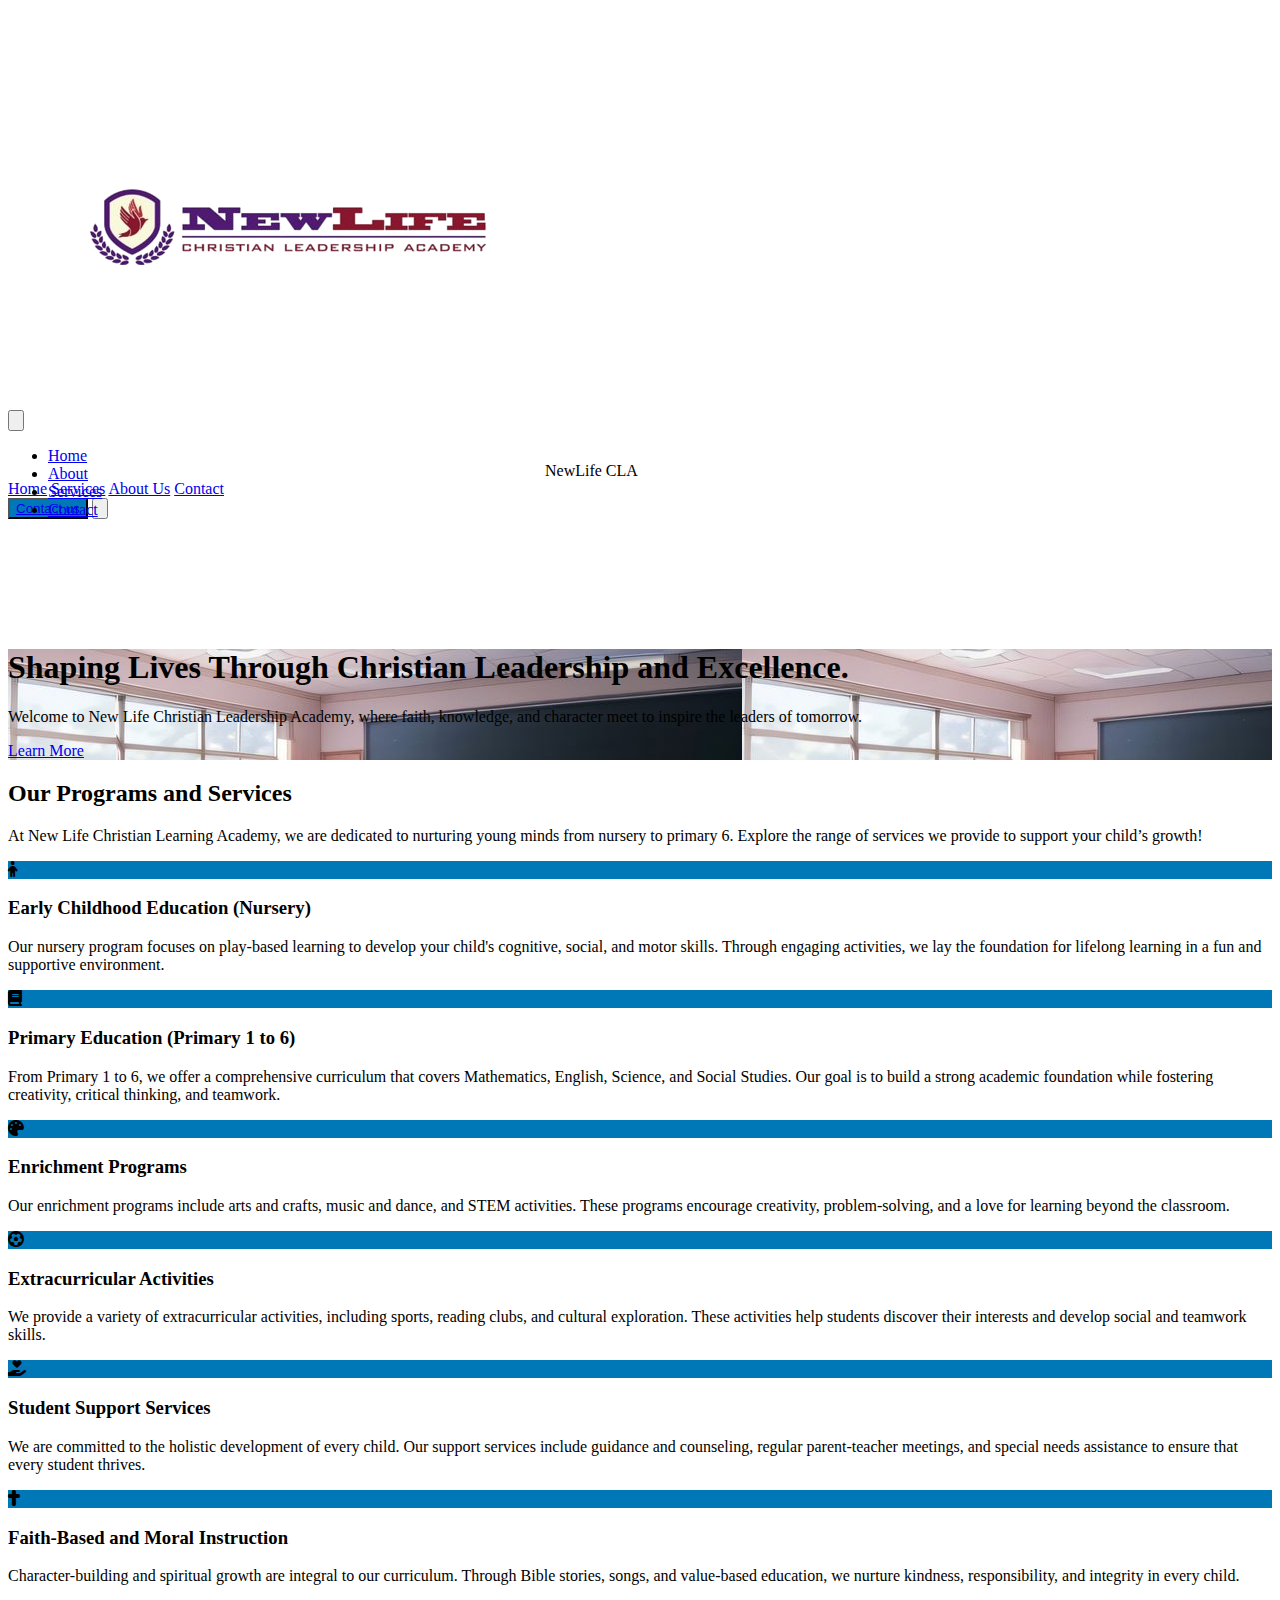
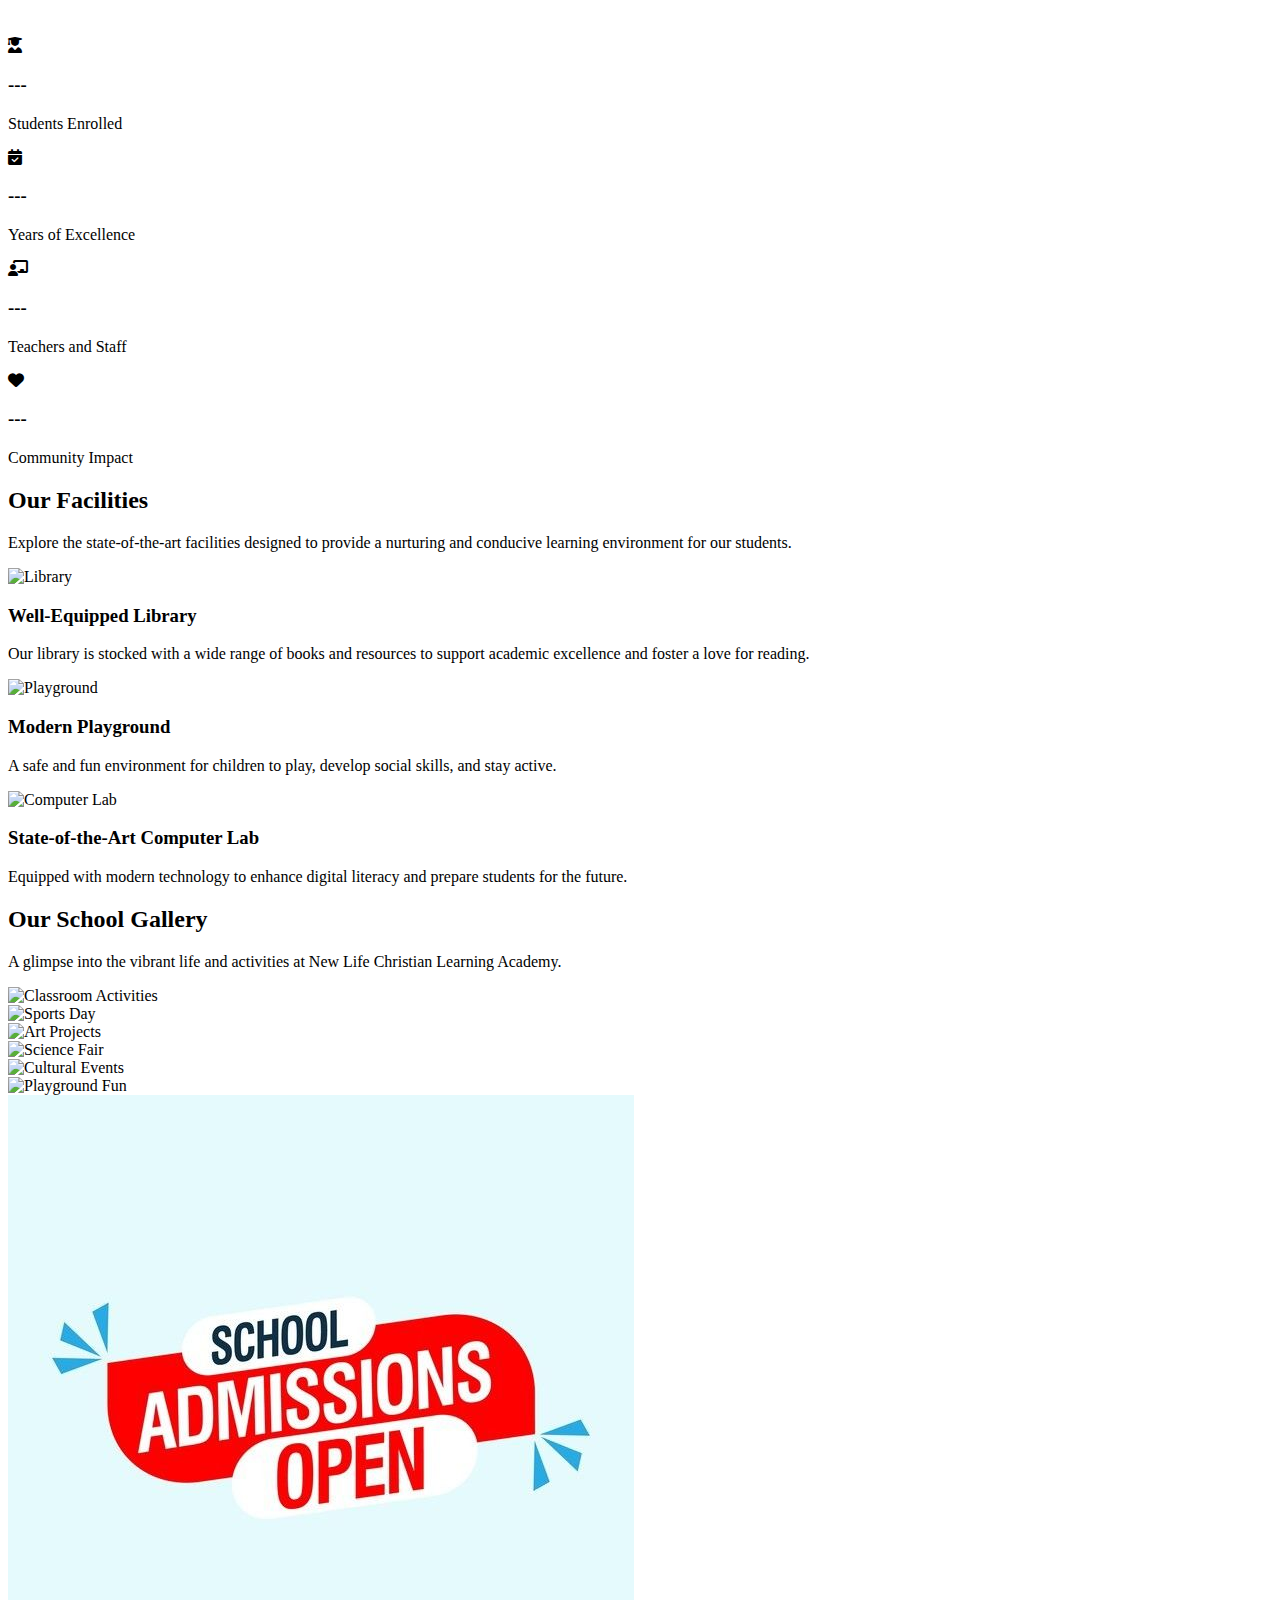
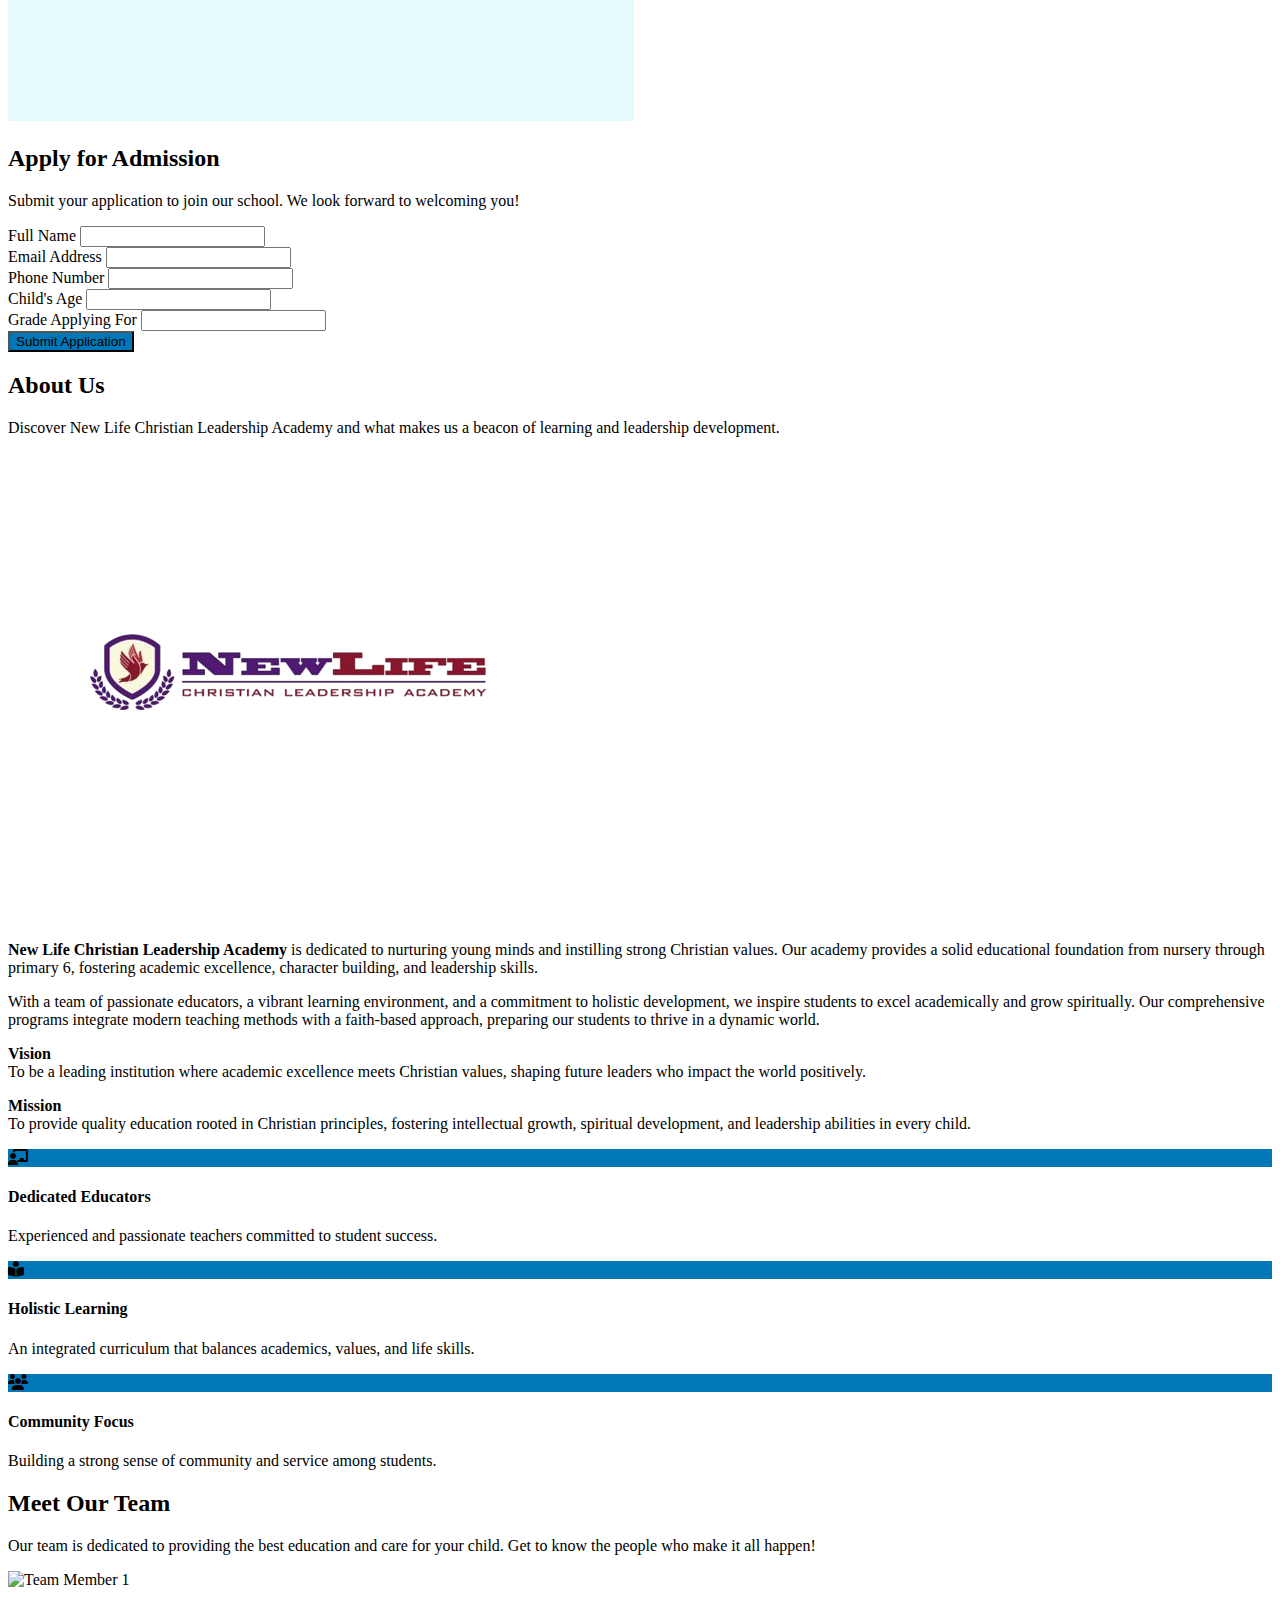
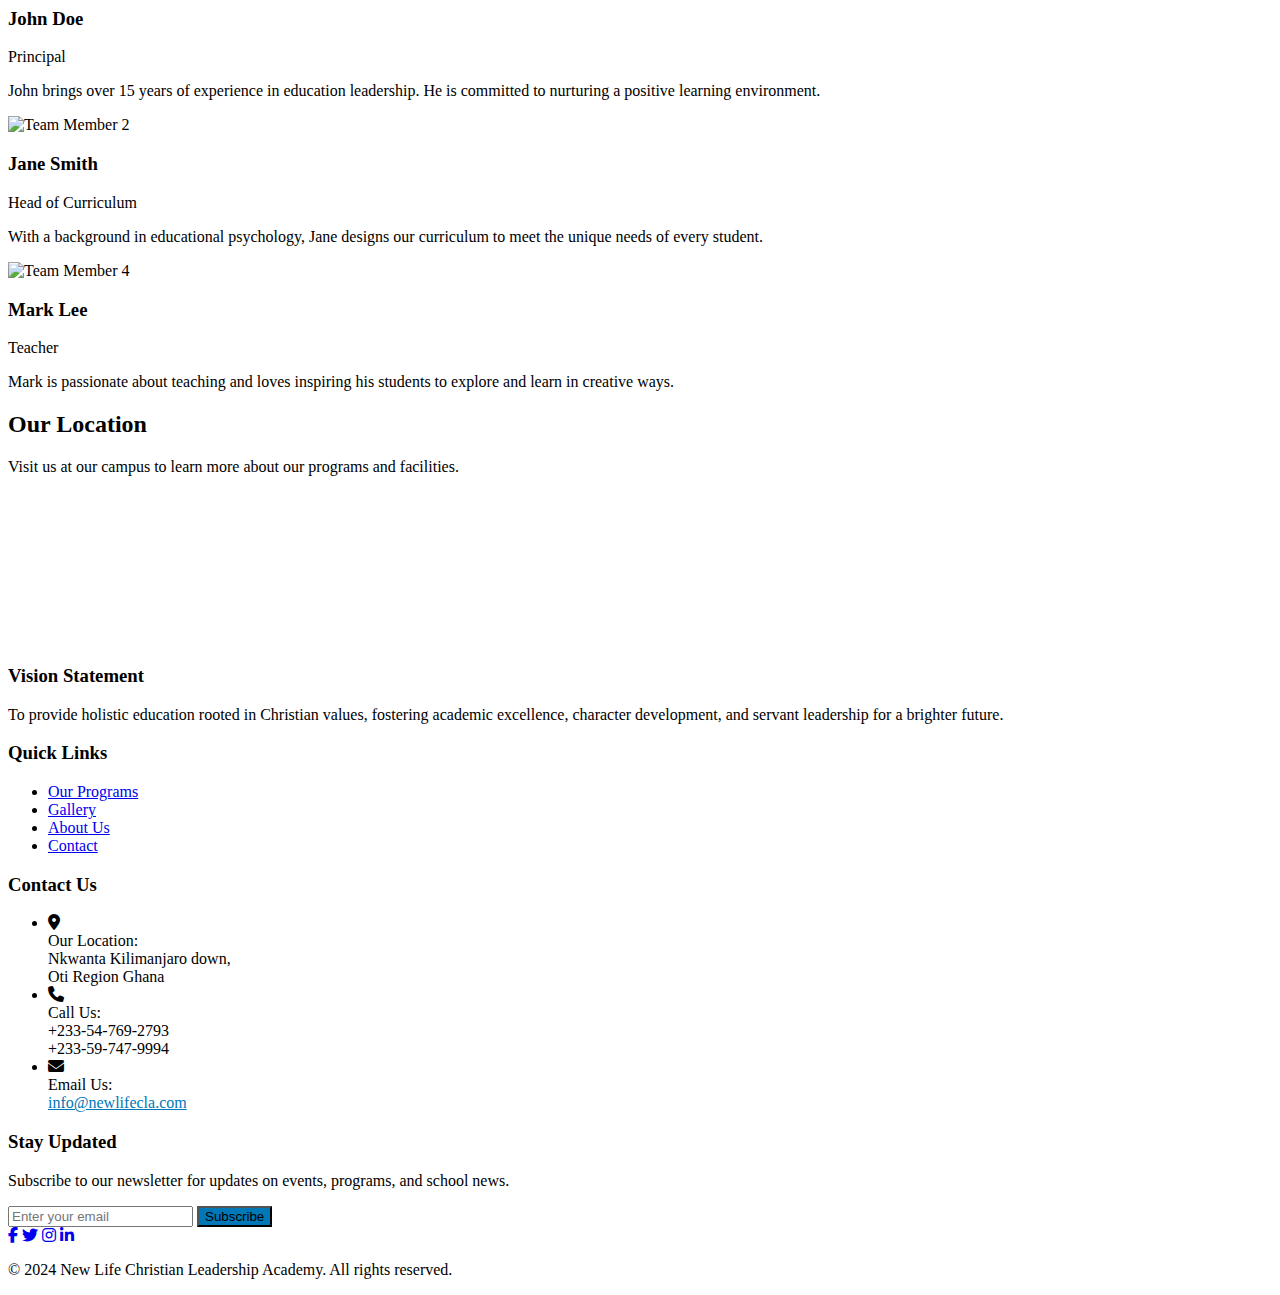
==== index.html @ 35856321 "first commit" ====
<!DOCTYPE html>
<html lang="en">
<head>
  <meta charset="UTF-8">
  <meta name="viewport" content="width=device-width, initial-scale=1.0">
  <title>Newlife-CLA</title>

  <!-- Tailwind CSS CDN -->
  <script src="https://cdn.tailwindcss.com"></script>
  <!-- FontAwesome Icons -->
  <link href="fontawesome/css/all.css" rel="stylesheet">

  <!-- Custom Styles -->
  <link rel="stylesheet" type="text/css" href="styles.css">

  <!-- SweetAlert2 CSS -->
  <link href="https://cdn.jsdelivr.net/npm/sweetalert2@11/dist/sweetalert2.min.css" rel="stylesheet">
 
</head>
<body class="bg-gray-50 text-gray-800">

 <!-- Header -->
 <!-- Header -->
 <header class="bg-white shadow-md fixed w-full z-50">
   <div class="container mx-auto px-6 py-4 flex justify-between items-center">
     <!-- Logo -->

     <div class="text-2xl font-bold text-black-600 flex items-center space-x-2">
       <img src="images/newlife.png" class="w-10 h-10 rounded-full" alt="Logo">
       <span>NewLife CLA</span>
     </div>

     <!-- Desktop Navigation -->
     <nav class="hidden md:flex space-x-6">
       <a href="#home" class="text-gray-700 hover:text-green-500">Home</a>
       <a href="#services" class="text-gray-700 hover:text-green-500">Services</a>
       <a href="#about" class="text-gray-700 hover:text-green-500">About Us</a>
       <a href="#contact" class="text-gray-700 hover:text-green-500">Contact</a>
     </nav>

     <!-- Desktop Button -->
     <button class="hidden md:block bg-blue-500 text-white px-4 py-2 rounded-lg hover:bg-green-600"><a href="#contact">Contact us</a></button>


     <!-- Mobile Menu Button -->
           <button id="menu-button" class="block md:hidden text-gray-800 focus:outline-none">
             <svg xmlns="http://www.w3.org/2000/svg" class="h-6 w-6" fill="none" viewBox="0 0 24 24" stroke="currentColor">
               <path stroke-linecap="round" stroke-linejoin="round" stroke-width="2" d="M4 6h16M4 12h16M4 18h16" />
             </svg>
           </button>
         </div>

         <!-- Mobile Sidebar -->
         <nav id="mobile-menu" class="hidden fixed inset-0 bg-gray-900 bg-opacity-75 backdrop-blur-md z-50">
           <div class="absolute top-0 right-0 p-6">
             <button id="close-menu" class="text-white">
               <svg xmlns="http://www.w3.org/2000/svg" class="h-6 w-6" fill="none" viewBox="0 0 24 24" stroke="currentColor">
                 <path stroke-linecap="round" stroke-linejoin="round" stroke-width="2" d="M6 18L18 6M6 6l12 12" />
               </svg>
             </button>
           </div>
           <ul class="flex flex-col items-center justify-center h-full space-y-6 text-white">
             <li><a href="#home" class="text-lg hover:text-green-400">Home</a></li>
             <li><a href="#about" class="text-lg hover:text-green-400">About</a></li>
             <li><a href="#services" class="text-lg hover:text-green-400">Services</a></li>
             <li><a href="#contact" class="text-lg hover:text-green-400">Contact</a></li>
           </ul>
         </nav>
 </header>





 <!-- Hero Section -->
 <section id="home" class="relative h-screen bg-cover bg-center" style="background-image: url('images/class.jpg');">
   <!-- Background Overlay -->
   <div class="absolute inset-0 bg-black bg-opacity-90 pointer-events-none"></div>

   <!-- Content -->
   <div class="relative container mx-auto px-6 h-full flex items-center justify-center text-center">
     <div class="text-white">
       <h1 class="text-4xl md:text-6xl font-bold mb-4">
         Shaping Lives Through Christian Leadership and Excellence.
       </h1>
       <p class="text-lg mb-6">
         Welcome to New Life Christian Leadership Academy, where faith, knowledge, and character meet to inspire the leaders of tomorrow.
       </p>
       <a href="#about" class="bg-blue-600 text-white px-6 py-3 rounded-lg shadow-md hover:bg-green-600">Learn More</a>
     </div>
   </div>
 </section>


 <section id="services" class="py-16 bg-gray-50">
    <div class="container mx-auto px-6">
      <h2 class="text-4xl font-bold text-center mb-3">Our Programs and Services</h2>
      <p class="text-lg text-center mb-12">At New Life Christian Learning Academy, we are dedicated to nurturing young minds from nursery to primary 6. Explore the range of services we provide to support your child’s growth!</p>
      <div class="grid grid-cols-2 md:grid-cols-3 gap-8">
        <!-- Item 1 -->
        <div class="flex flex-col items-start p-4 border border-gray-100 rounded-lg">
          <div class="w-10 h-10 bg-blue-500 text-white rounded-full flex items-center justify-center mb-4">
            <i class="fas fa-child text-lg"></i>
          </div>
          <h3 class="text-xl font-bold mb-2">Early Childhood Education (Nursery)</h3>
          <p class="text-gray-600 mb-2">Our nursery program focuses on play-based learning to develop your child's cognitive, social, and motor skills. Through engaging activities, we lay the foundation for lifelong learning in a fun and supportive environment.</p>
        </div>

        <!-- Item 2 -->
        <div class="flex flex-col items-start p-4 border border-gray-100 rounded-lg">
          <div class="w-10 h-10 bg-blue-500 text-white rounded-full flex items-center justify-center mb-4">
            <i class="fas fa-book text-lg"></i>
          </div>
          <h3 class="text-xl font-bold mb-2">Primary Education (Primary 1 to 6)</h3>
          <p class="text-gray-600 mb-2">From Primary 1 to 6, we offer a comprehensive curriculum that covers Mathematics, English, Science, and Social Studies. Our goal is to build a strong academic foundation while fostering creativity, critical thinking, and teamwork.</p>
        </div>

        <!-- Item 3 -->
        <div class="flex flex-col items-start p-4 border border-gray-100 rounded-lg">
          <div class="w-10 h-10 bg-blue-500 text-white rounded-full flex items-center justify-center mb-4">
            <i class="fas fa-palette text-lg"></i>
          </div>
          <h3 class="text-xl font-bold mb-2">Enrichment Programs</h3>
          <p class="text-gray-600 mb-2">Our enrichment programs include arts and crafts, music and dance, and STEM activities. These programs encourage creativity, problem-solving, and a love for learning beyond the classroom.</p>
        </div>

        <!-- Item 4 -->
        <div class="flex flex-col items-start p-4 border border-gray-100 rounded-lg">
          <div class="w-10 h-10 bg-blue-500 text-white rounded-full flex items-center justify-center mb-4">
            <i class="fas fa-futbol text-lg"></i>
          </div>
          <h3 class="text-xl font-bold mb-2">Extracurricular Activities</h3>
          <p class="text-gray-600 mb-2">We provide a variety of extracurricular activities, including sports, reading clubs, and cultural exploration. These activities help students discover their interests and develop social and teamwork skills.</p>
        </div>

        <!-- Item 5 -->
        <div class="flex flex-col items-start p-4 border border-gray-100 rounded-lg">
          <div class="w-10 h-10 bg-blue-500 text-white rounded-full flex items-center justify-center mb-4">
            <i class="fas fa-hand-holding-heart text-lg"></i>
          </div>
          <h3 class="text-xl font-bold mb-2">Student Support Services</h3>
          <p class="text-gray-600 mb-2">We are committed to the holistic development of every child. Our support services include guidance and counseling, regular parent-teacher meetings, and special needs assistance to ensure that every student thrives.</p>
        </div>

        <!-- Item 6 -->
        <div class="flex flex-col items-start p-4 border border-gray-100 rounded-lg">
          <div class="w-10 h-10 bg-blue-500 text-white rounded-full flex items-center justify-center mb-4">
            <i class="fas fa-cross text-lg"></i>
          </div>
          <h3 class="text-xl font-bold mb-2">Faith-Based and Moral Instruction</h3>
          <p class="text-gray-600 mb-2">Character-building and spiritual growth are integral to our curriculum. Through Bible stories, songs, and value-based education, we nurture kindness, responsibility, and integrity in every child.</p>

        </div>
      </div>
    </div>
  </section>


<br>
<br>

<!-- Statistics Section -->
  <section class="py-16 bg-white text-center">
    <div class="container mx-auto px-6">
      <div class="grid grid-cols-2 md:grid-cols-4 gap-8">
        <!-- Students Enrolled -->
        <div class="bg-white-50 rounded-lg p-6 border border-gray-100 ">
          <div class="w-12 h-12 bg-green-500 text-white rounded-full flex items-center justify-center mx-auto mb-4">
            <i class="fas fa-user-graduate text-lg"></i>
          </div>
          <h3 class="text-4xl font-bold text-black-600">---</h3>
          <p class="text-gray-600">Students Enrolled</p>
        </div>

        <!-- Years of Excellence -->
        <div class="bg-white-50 rounded-lg p-6 border border-gray-100 ">
          <div class="w-12 h-12 bg-green-500 text-white rounded-full flex items-center justify-center mx-auto mb-4">
            <i class="fas fa-calendar-check text-lg"></i>
          </div>
          <h3 class="text-4xl font-bold text-black-600">---</h3>
          <p class="text-gray-600">Years of Excellence</p>
        </div>

        <!-- Teachers and Staff -->
        <div class="bg-white-50 rounded-lg p-6 border border-gray-100 ">
          <div class="w-12 h-12 bg-green-500 text-white rounded-full flex items-center justify-center mx-auto mb-4">
            <i class="fas fa-chalkboard-teacher text-lg"></i>
          </div>
          <h3 class="text-4xl font-bold text-black-600">---</h3>
          <p class="text-gray-600">Teachers and Staff</p>
        </div>

        <!-- Community Impact -->
        <div class="bg-white-50 rounded-lg p-6 border border-gray-100 ">
          <div class="w-12 h-12 bg-green-500 text-white rounded-full flex items-center justify-center mx-auto mb-4">
            <i class="fas fa-heart text-lg"></i>
          </div>
          <h3 class="text-4xl font-bold text-black-600">---</h3>
          <p class="text-gray-600">Community Impact</p>
        </div>
      </div>
    </div>
  </section>

  <!-- Facilities Section -->
    <section id="facilities" class="py-16 bg-gray-100">
      <div class="container mx-auto px-6">
        <div class="text-center mb-12">
          <h2 class="text-4xl font-extrabold text-black-600 mb-4">Our Facilities</h2>
          <p class="text-gray-700 text-lg">Explore the state-of-the-art facilities designed to provide a nurturing and conducive learning environment for our students.</p>
        </div>
        <div class="grid grid-cols-1 md:grid-cols-3 gap-8">
          <!-- Facility 1 -->
          <div class="bg-white rounded-lg shadow-md p-6">
            <img src="images/library.jpg" alt="Library" class="rounded-lg mb-4">
            <h3 class="text-xl font-bold mb-2">Well-Equipped Library</h3>
            <p class="text-gray-600">Our library is stocked with a wide range of books and resources to support academic excellence and foster a love for reading.</p>
          </div>
          <!-- Facility 2 -->
          <div class="bg-white rounded-lg shadow-md p-6">
            <img src="images/playground.jpg" alt="Playground" class="rounded-lg mb-4">
            <h3 class="text-xl font-bold mb-2">Modern Playground</h3>
            <p class="text-gray-600">A safe and fun environment for children to play, develop social skills, and stay active.</p>
          </div>
          <!-- Facility 3 -->
          <div class="bg-white rounded-lg shadow-md p-6">
            <img src="images/computer-lab.jpg" alt="Computer Lab" class="rounded-lg mb-4">
            <h3 class="text-xl font-bold mb-2">State-of-the-Art Computer Lab</h3>
            <p class="text-gray-600">Equipped with modern technology to enhance digital literacy and prepare students for the future.</p>
          </div>
        </div>
      </div>
    </section>


  <!-- Picture Gallery Section -->
  <section id="gallery" class="py-16 bg-gray-50">
    <div class="container mx-auto px-6">
      <h2 class="text-4xl font-bold text-center mb-3">Our School Gallery</h2>
      <p class="text-lg text-center mb-12">A glimpse into the vibrant life and activities at New Life Christian Learning Academy.</p>
      <div class="grid grid-cols-1 sm:grid-cols-2 md:grid-cols-3 gap-8">
        <!-- Image 1 -->
        <div class="overflow-hidden rounded-lg shadow-lg">
          <img src="path/to/image1.jpg" alt="Classroom Activities" class="w-full h-64 object-cover">
        </div>

        <!-- Image 2 -->
        <div class="overflow-hidden rounded-lg shadow-lg">
          <img src="path/to/image2.jpg" alt="Sports Day" class="w-full h-64 object-cover">
        </div>

        <!-- Image 3 -->
        <div class="overflow-hidden rounded-lg shadow-lg">
          <img src="path/to/image3.jpg" alt="Art Projects" class="w-full h-64 object-cover">
        </div>

        <!-- Image 4 -->
        <div class="overflow-hidden rounded-lg shadow-lg">
          <img src="path/to/image4.jpg" alt="Science Fair" class="w-full h-64 object-cover">
        </div>

        <!-- Image 5 -->
        <div class="overflow-hidden rounded-lg shadow-lg">
          <img src="path/to/image5.jpg" alt="Cultural Events" class="w-full h-64 object-cover">
        </div>

        <!-- Image 6 -->
        <div class="overflow-hidden rounded-lg shadow-lg">
          <img src="path/to/image6.jpg" alt="Playground Fun" class="w-full h-64 object-cover">
        </div>
      </div>
    </div>
  </section>



  <!-- Admission Section -->
  <section id="admission-form" class="relative py-16 bg-gray-100 text-gray-800">
    <div class="container mx-auto px-6 flex flex-col md:flex-row items-center gap-6">
      <!-- Image Column -->
      <div class="md:w-1/2 flex justify-center">
        <img src="images/admission.jpg" alt="School Admission" class="rounded-lg w-full h-auto max-w-sm md:max-w-full object-cover ">
      </div>

      <!-- Form Column -->
      <div class="md:w-1/2 bg-white/90 backdrop-blur-lg p-8 rounded-lg ">
        <h2 class="text-4xl font-extrabold text-gray-900 mb-4">Apply for Admission</h2>
        <p class="text-lg text-gray-600 mb-6">Submit your application to join our school. We look forward to welcoming you!</p>

        <form id="admission-form" action="https://your-backend-endpoint.com" method="POST" class="space-y-4">
          <!-- Full Name Field -->
          <div>
            <label for="fullname" class="block text-sm font-medium text-gray-700">Full Name</label>
            <input type="text" id="fullname" name="fullname" required
              class="mt-1 block w-full px-4 py-2 border border-gray-300 rounded-md focus:ring-green-500 focus:border-green-500 text-gray-900">
          </div>

          <!-- Email Address Field -->
          <div>
            <label for="email" class="block text-sm font-medium text-gray-700">Email Address</label>
            <input type="email" id="email" name="email" required
              class="mt-1 block w-full px-4 py-2 border border-gray-300 rounded-md focus:ring-green-500 focus:border-green-500 text-gray-900">
          </div>

          <!-- Phone Field -->
          <div>

            <label for="phone" class="block text-sm font-medium text-gray-700">Phone Number</label>
            <input type="tel" id="phone" name="phone" required
              class="mt-1 block w-full px-4 py-2 border border-gray-300 rounded-md focus:ring-green-500 focus:border-green-500 text-gray-900">
          </div>

          <!-- Child's Age Field -->
          <div>
            <label for="age" class="block text-sm font-medium text-gray-700">Child's Age</label>
            <input type="number" id="age" name="age" required
              class="mt-1 block w-full px-4 py-2 border border-gray-300 rounded-md focus:ring-green-500 focus:border-green-500 text-gray-900">
          </div>

          <!-- Grade Field -->
          <div>
            <label for="grade" class="block text-sm font-medium text-gray-700">Grade Applying For</label>
            <input type="text" id="grade" name="grade" required
              class="mt-1 block w-full px-4 py-2 border border-gray-300 rounded-md focus:ring-green-500 focus:border-green-500 text-gray-900">
          </div>

          <!-- Submit Button -->
          <div>
            <button type="submit"
              class="w-full py-2 px-4 bg-blue-500 text-white font-semibold rounded-md hover:bg-green-600 focus:outline-none focus:ring-2 focus:ring-green-400 transition duration-200">
              Submit Application
            </button>
          </div>
        </form>
      </div>
    </div>
  </section>


  <!-- About Us Section -->
  <section id="about" class="py-16 bg-gray-50">
    <div class="container mx-auto px-6">
      <!-- Section Title -->
      <div class="text-center mb-12">

        <h2 class="text-4xl font-extrabold text-black-600 mb-4">About Us</h2>
        <p class="text-gray-700 text-lg">Discover New Life Christian Leadership Academy and what makes us a beacon of learning and leadership development.</p>
      </div>

      <!-- About Content -->
      <div class="flex flex-col md:flex-row items-center gap-8">
        <!-- Image -->
        <div class="md:w-1/2">
          <img src="images/newlife.png" alt="About Us" class="rounded-lg w-full h-auto">
        </div>
        <!-- Text Content -->
        <div class="md:w-1/2 text-gray-800">
          <p class="mb-4">
            <strong class="text-2xl text-blue-600 font-bold">New Life Christian Leadership Academy</strong> is dedicated to nurturing young minds and instilling strong Christian values. Our academy provides a solid educational foundation from nursery through primary 6, fostering academic excellence, character building, and leadership skills.
          </p>
          <p class="mb-4">
            With a team of passionate educators, a vibrant learning environment, and a commitment to holistic development, we inspire students to excel academically and grow spiritually. Our comprehensive programs integrate modern teaching methods with a faith-based approach, preparing our students to thrive in a dynamic world.
          </p>
          <p class="mb-4">
            <strong>Vision</strong><br>
            To be a leading institution where academic excellence meets Christian values, shaping future leaders who impact the world positively.
          </p>
          <p class="mb-4">
            <strong>Mission</strong><br>
            To provide quality education rooted in Christian principles, fostering intellectual growth, spiritual development, and leadership abilities in every child.
          </p>
        </div>
      </div>

      <!-- Key Highlights -->
      <div class="grid grid-cols-1 md:grid-cols-3 gap-8 mt-12">
        <!-- Highlight 1 -->
        <div class="p-6 bg-white rounded-lg text-center">
          <div class="w-12 h-12 bg-blue-500 text-white rounded-full flex items-center justify-center mx-auto mb-4">
            <i class="fas fa-chalkboard-teacher text-lg"></i>
          </div>
          <h4 class="text-xl font-bold mb-2">Dedicated Educators</h4>
          <p class="text-gray-600">Experienced and passionate teachers committed to student success.</p>
        </div>

        <!-- Highlight 2 -->
        <div class="p-6 bg-white rounded-lg text-center">
          <div class="w-12 h-12 bg-blue-500 text-white rounded-full flex items-center justify-center mx-auto mb-4">
            <i class="fas fa-book-reader text-lg"></i>
          </div>
          <h4 class="text-xl font-bold mb-2">Holistic Learning</h4>
          <p class="text-gray-600">An integrated curriculum that balances academics, values, and life skills.</p>
        </div>

        <!-- Highlight 3 -->
        <div class="p-6 bg-white rounded-lg text-center">
          <div class="w-12 h-12 bg-blue-500 text-white rounded-full flex items-center justify-center mx-auto mb-4">
            <i class="fas fa-users text-lg"></i>
          </div>
          <h4 class="text-xl font-bold mb-2">Community Focus</h4>
          <p class="text-gray-600">Building a strong sense of community and service among students.</p>
        </div>
      </div>
    </div>
  </section>


  <!-- Team Section -->
  <section id="our-team" class="py-16 bg-gray-100 text-gray-800">
    <div class="container mx-auto px-6">
      <h2 class="text-4xl font-extrabold text-gray-900 text-center mb-8">Meet Our Team</h2>
      <p class="text-lg text-gray-600 text-center mb-12">Our team is dedicated to providing the best education and care for your child. Get to know the people who make it all happen!</p>
      <div class="grid grid-cols-1 sm:grid-cols-2 lg:grid-cols-3 gap-8">
        <!-- Team Member 1 -->
        <div class="bg-white p-6 rounded-lg shadow-lg">
          <img src="images/team-member-1.jpg" alt="Team Member 1" class="w-32 h-32 rounded-full mx-auto mb-4 object-cover">
          <h3 class="text-xl font-semibold text-gray-900">John Doe</h3>
          <p class="text-gray-600 mb-4">Principal</p>
          <p class="text-gray-600">John brings over 15 years of experience in education leadership. He is committed to nurturing a positive learning environment.</p>
        </div>

        <!-- Team Member 2 -->
        <div class="bg-white p-6 rounded-lg shadow-lg">
          <img src="images/team-member-2.jpg" alt="Team Member 2" class="w-32 h-32 rounded-full mx-auto mb-4 object-cover">
          <h3 class="text-xl font-semibold text-gray-900">Jane Smith</h3>
          <p class="text-gray-600 mb-4">Head of Curriculum</p>
          <p class="text-gray-600">With a background in educational psychology, Jane designs our curriculum to meet the unique needs of every student.</p>
        </div>


        <!-- Team Member 3 -->
        <div class="bg-white p-6 rounded-lg shadow-lg">
          <img src="images/team-member-4.jpg" alt="Team Member 4" class="w-32 h-32 rounded-full mx-auto mb-4 object-cover">
          <h3 class="text-xl font-semibold text-gray-900">Mark Lee</h3>
          <p class="text-gray-600 mb-4">Teacher</p>
          <p class="text-gray-600">Mark is passionate about teaching and loves inspiring his students to explore and learn in creative ways.</p>
        </div>
      </div>
    </div>
  </section>


  <!-- Location Section -->
  <section id="location" class="py-16 bg-gray-100 text-gray-800">
    <div class="container mx-auto px-6">
      <h2 class="text-4xl font-extrabold text-gray-900 text-center mb-8">Our Location</h2>
      <p class="text-lg text-gray-600 text-center mb-8">Visit us at our campus to learn more about our programs and facilities.</p>

      <!-- Google Map Embed -->
      <div class="w-full h-96">
        <iframe src="https://www.google.com/maps/embed?pb=!1m18!1m12!1m3!1d11364.162095600968!2d0.50880790591192!3d8.264584514878539!2m3!1f0!2f0!3f0!3m2!1i1024!2i768!4f13.1!3m3!1m2!1s0x10285b38aca8c091%3A0x781dc011b329e803!2sNew%20life%20Christian%20academy!5e0!3m2!1sen!2sgh!4v1735221883227!5m2!1sen!2sgh" loading="lazy" referrerpolicy="no-referrer-when-downgrade"
          width="100%" height="100%" frameborder="0" style="border:0;" allowfullscreen="" aria-hidden="false" tabindex="0">
        </iframe>
      </div>
    </div>
  </section>


  <!-- Footer -->
    <footer id="contact" class="bg-gray-800 text-white py-12">
      <div class="container mx-auto px-3 grid grid-cols-2 md:grid-cols-4 gap-8">
        
        <!-- Vision Statement -->
        <div>
          <h3 class="text-xl font-bold mb-4">Vision Statement</h3>
          <p class="text-gray-400">
            To provide holistic education rooted in Christian values, fostering academic excellence, character development, and servant leadership for a brighter future.
          </p>
        </div>

        <!-- Quick Links -->
        <div>
          <h3 class="text-xl font-bold mb-4">Quick Links</h3>
          <ul class="space-y-2">
            <li><a href="#services" class="text-gray-400 hover:text-white transition">Our Programs</a></li>
            <li><a href="#gallery" class="text-gray-400 hover:text-white transition">Gallery</a></li>
            <li><a href="#about" class="text-gray-400 hover:text-white transition">About Us</a></li>
            <li><a href="#contact" class="text-gray-400 hover:text-white transition">Contact</a></li>
          </ul>
        </div>

        <!-- Contact Information -->
        <div>
          <h3 class="text-xl font-bold mb-4">Contact Us</h3>
          <ul class="space-y-2">
            <li class="text-gray-400 flex items-start">
              <i class="fas fa-map-marker-alt mr-4"></i>
              <div>
                <span class="font-bold">Our Location:</span><br>
                Nkwanta Kilimanjaro down,<br>
                Oti Region Ghana
              </div>
            </li>
            <li class="text-gray-400 flex items-start">
              <i class="fas fa-phone mr-2"></i>
              <div>
                <span class="font-bold">Call Us:</span><br>
                +233-54-769-2793<br>
                +233-59-747-9994<br>
              </div>
            </li>
            <li class="text-gray-400 flex items-start">
              <i class="fas fa-envelope mr-4"></i>
              <div>
                <span class="font-bold">Email Us:</span><br>
                <a href="mailto:info@newlifeacademy.edu" class="text-blue-500 hover:text-blue-700">
                  info@newlifecla.com
                </a>
              </div>
            </li>
          </ul>
        </div>

        <!-- Newsletter Subscription -->
        <div>
          <h3 class="text-xl font-bold mb-4">Stay Updated</h3>
          <p class="text-gray-400 mb-4">Subscribe to our newsletter for updates on events, programs, and school news.</p>
          <form>
            <input type="email" placeholder="Enter your email" class="w-full p-2 mb-2 rounded-md text-gray-800">
            <button class="w-full bg-blue-500 hover:bg-blue-700 text-white py-2 rounded-md">Subscribe</button>
          </form>
        </div>
      </div>

      <!-- Footer Bottom -->
      <div class="mt-8 border-t border-gray-700 pt-6 text-center text-gray-400">
        <div class="flex justify-center space-x-6 mb-4">
          <a href="#" class="hover:text-white transition"><i class="fab fa-facebook-f"></i></a>
          <a href="#" class="hover:text-white transition"><i class="fab fa-twitter"></i></a>
          <a href="#" class="hover:text-white transition"><i class="fab fa-instagram"></i></a>
          <a href="#" class="hover:text-white transition"><i class="fab fa-linkedin-in"></i></a>
        </div>
        <p>&copy; 2024 New Life Christian Leadership Academy. All rights reserved.</p>
      </div>
    </footer>



  <!-- JavaScript -->
  <script src="main.js"></script>
  <!-- SweetAlert2 JS -->
  <script src="https://cdn.jsdelivr.net/npm/sweetalert2@11"></script>

  <script type="text/javascript">
    document.addEventListener("DOMContentLoaded", () => {
      const menuButton = document.getElementById("menu-button");
      const mobileMenu = document.getElementById("mobile-menu");
      const closeMenu = document.getElementById("close-menu");

      // Open Mobile Menu
      menuButton.addEventListener("click", () => {
        mobileMenu.classList.remove("hidden");
      });

      // Close Mobile Menu
      closeMenu.addEventListener("click", () => {
        mobileMenu.classList.add("hidden");
      });
    });


  </script>
</body>
</html>
---- styles.css ----
.bg-blue-500 {
    background-color: #0077b6; /* Custom sea-blue */
  }

  .text-blue-500 {
    color: #0077b6;
  }

  .text-blue-500:hover {
    color: #005f8d; /* Darker hover effect */
  }

  /* Transition effect for mobile menu */
  #mobile-menu {
    transition: transform 0.3s ease-in-out;
    transform: translateY(-100%);
  }

  #mobile-menu.active {
    transform: translateY(0);
  }

  /* Add hover effect for the cards */
  .bg-blue-50:hover {
    transform: translateY(-5px);
    transition: transform 0.3s ease, box-shadow 0.3s ease;
    box-shadow: 0 10px 15px rgba(0, 0, 0, 0.1);
  }
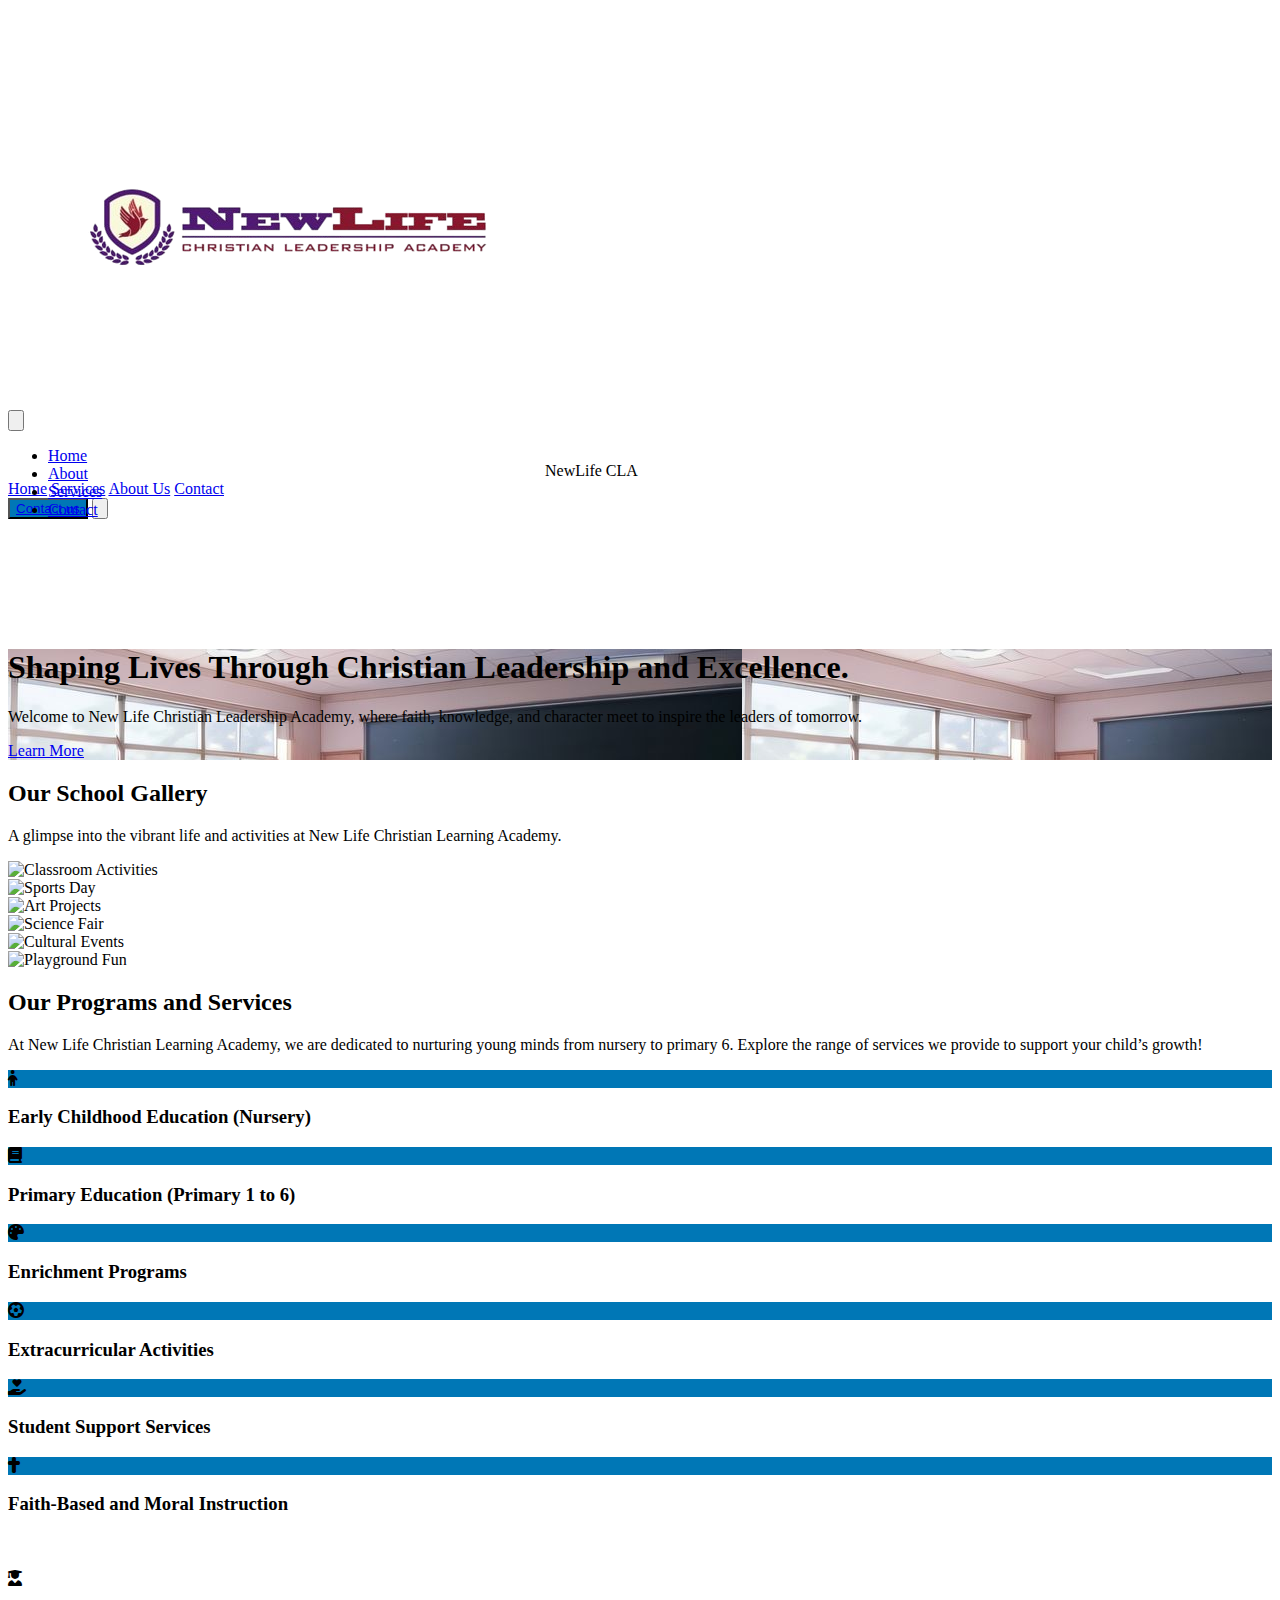
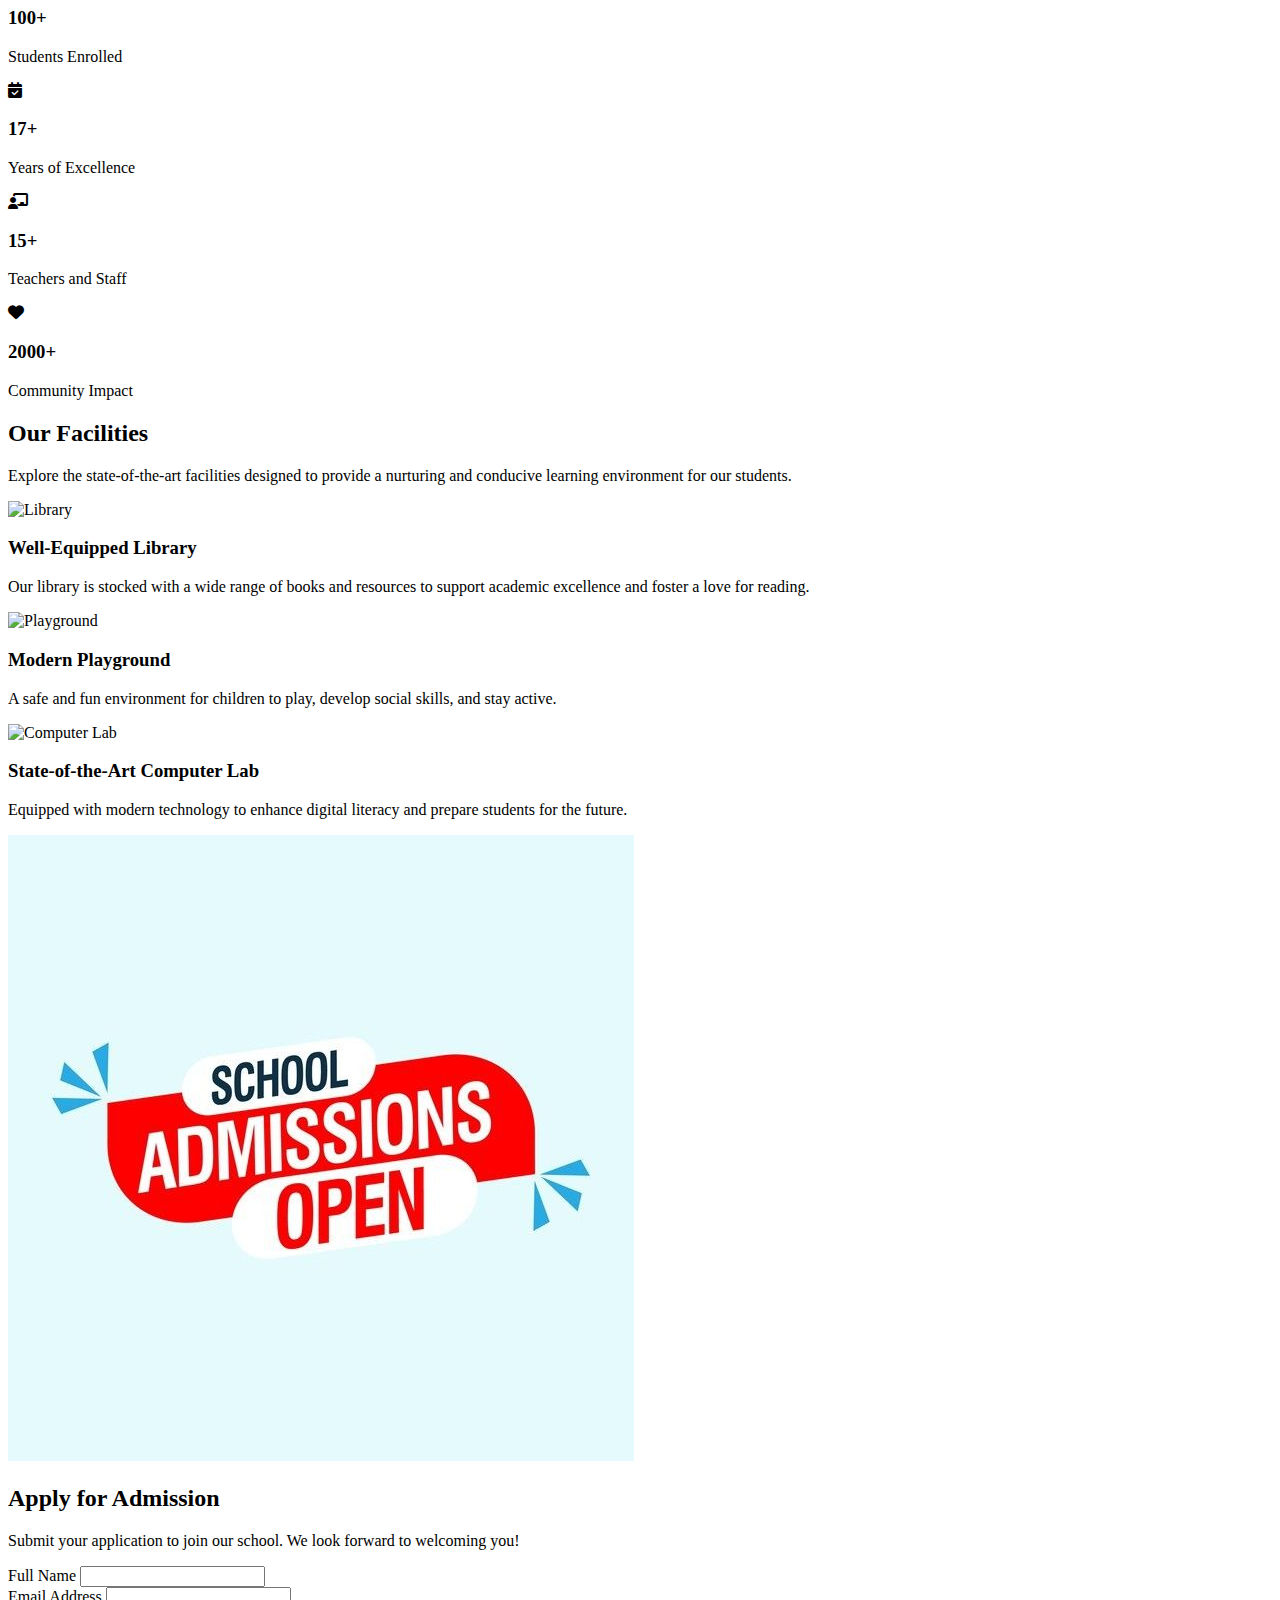
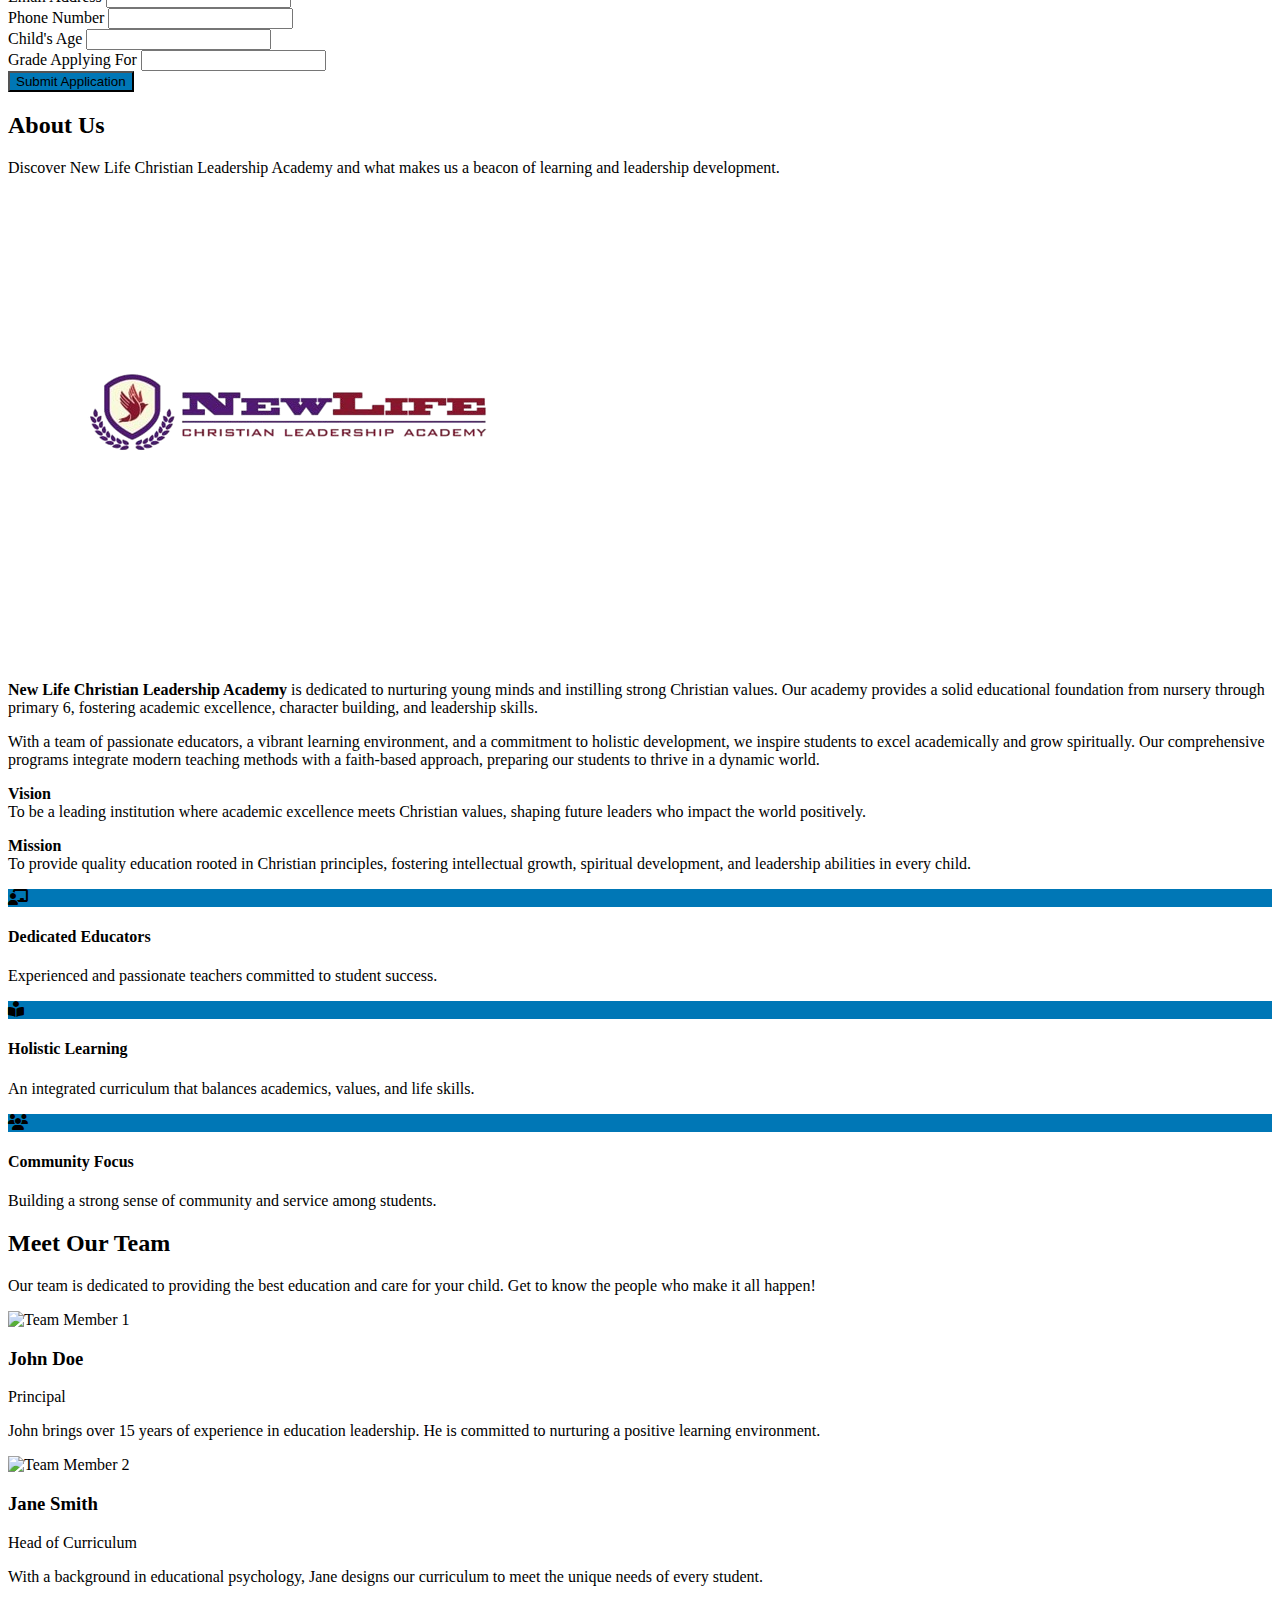
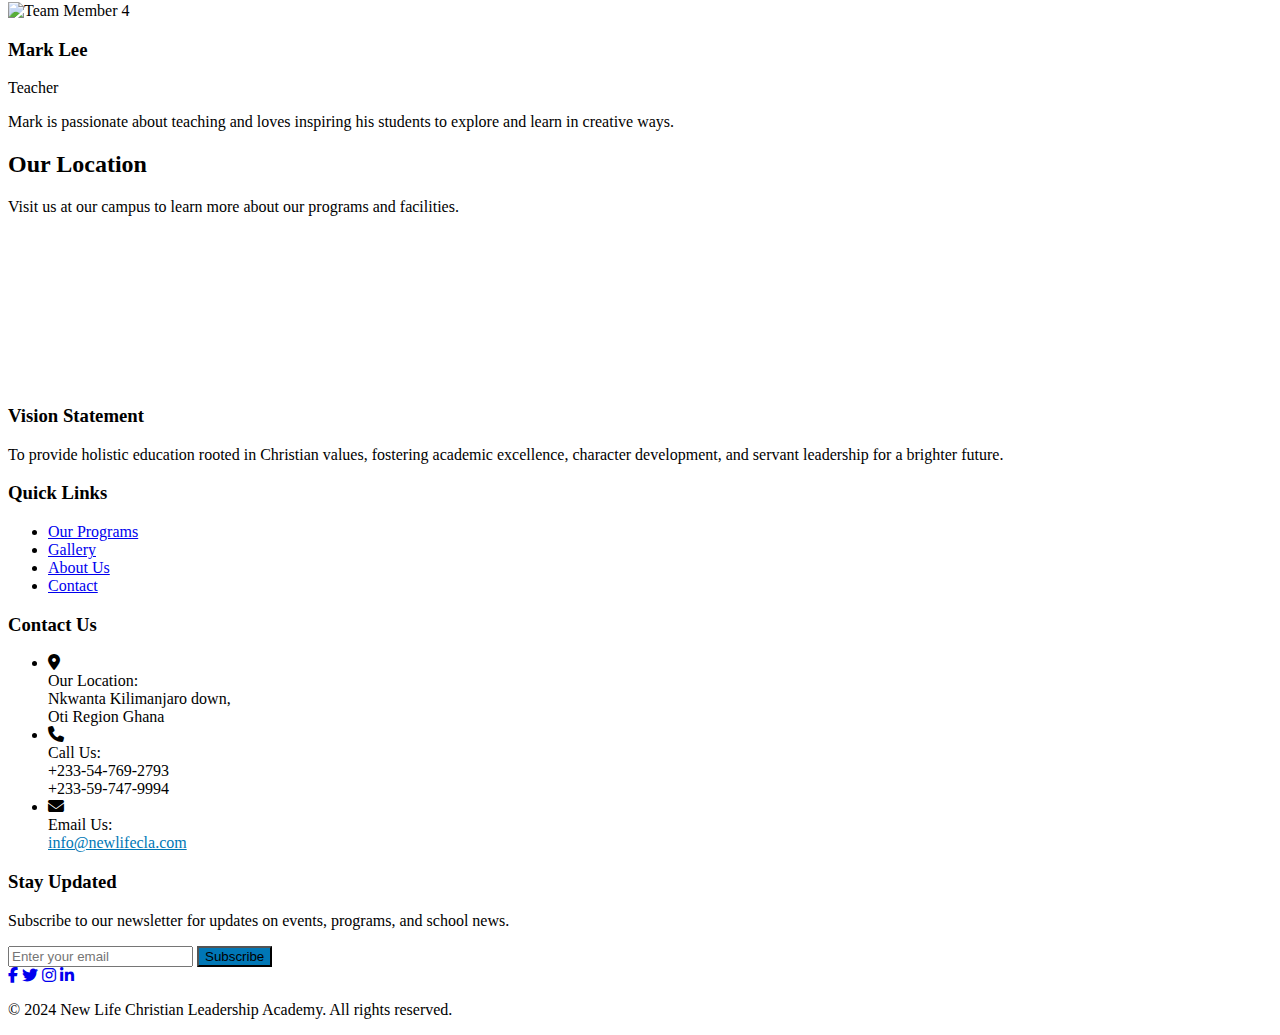
==== commit ea842f91: "gallery update" ====
--- a/index.html
+++ b/index.html
@@ -92,6 +92,47 @@
  </section>
 
 
+ <!-- Picture Gallery Section -->
+ <section id="gallery" class="py-16 bg-gray-50">
+   <div class="container mx-auto px-6">
+     <h2 class="text-4xl font-bold text-center mb-3">Our School Gallery</h2>
+     <p class="text-lg text-center mb-12">A glimpse into the vibrant life and activities at New Life Christian Learning Academy.</p>
+     <div class="grid grid-cols-2 sm:grid-cols-2 md:grid-cols-3 gap-8">
+       <!-- Image 1 -->
+       <div class="overflow-hidden rounded-lg shadow-lg">
+         <img src="path/to/image1.jpg" alt="Classroom Activities" class="w-full h-64 object-cover">
+       </div>
+
+       <!-- Image 2 -->
+       <div class="overflow-hidden rounded-lg shadow-lg">
+         <img src="path/to/image2.jpg" alt="Sports Day" class="w-full h-64 object-cover">
+       </div>
+
+       <!-- Image 3 -->
+       <div class="overflow-hidden rounded-lg shadow-lg">
+         <img src="path/to/image3.jpg" alt="Art Projects" class="w-full h-64 object-cover">
+       </div>
+
+       <!-- Image 4 -->
+       <div class="overflow-hidden rounded-lg shadow-lg">
+         <img src="path/to/image4.jpg" alt="Science Fair" class="w-full h-64 object-cover">
+       </div>
+
+       <!-- Image 5 -->
+       <div class="overflow-hidden rounded-lg shadow-lg">
+         <img src="path/to/image5.jpg" alt="Cultural Events" class="w-full h-64 object-cover">
+       </div>
+
+       <!-- Image 6 -->
+       <div class="overflow-hidden rounded-lg shadow-lg">
+         <img src="path/to/image6.jpg" alt="Playground Fun" class="w-full h-64 object-cover">
+       </div>
+     </div>
+   </div>
+ </section>
+
+
+
  <section id="services" class="py-16 bg-gray-50">
     <div class="container mx-auto px-6">
       <h2 class="text-4xl font-bold text-center mb-3">Our Programs and Services</h2>
@@ -103,7 +144,6 @@
             <i class="fas fa-child text-lg"></i>
           </div>
           <h3 class="text-xl font-bold mb-2">Early Childhood Education (Nursery)</h3>
-          <p class="text-gray-600 mb-2">Our nursery program focuses on play-based learning to develop your child's cognitive, social, and motor skills. Through engaging activities, we lay the foundation for lifelong learning in a fun and supportive environment.</p>
         </div>
 
         <!-- Item 2 -->
@@ -112,7 +152,6 @@
             <i class="fas fa-book text-lg"></i>
           </div>
           <h3 class="text-xl font-bold mb-2">Primary Education (Primary 1 to 6)</h3>
-          <p class="text-gray-600 mb-2">From Primary 1 to 6, we offer a comprehensive curriculum that covers Mathematics, English, Science, and Social Studies. Our goal is to build a strong academic foundation while fostering creativity, critical thinking, and teamwork.</p>
         </div>
 
         <!-- Item 3 -->
@@ -121,7 +160,6 @@
             <i class="fas fa-palette text-lg"></i>
           </div>
           <h3 class="text-xl font-bold mb-2">Enrichment Programs</h3>
-          <p class="text-gray-600 mb-2">Our enrichment programs include arts and crafts, music and dance, and STEM activities. These programs encourage creativity, problem-solving, and a love for learning beyond the classroom.</p>
         </div>
 
         <!-- Item 4 -->
@@ -130,7 +168,6 @@
             <i class="fas fa-futbol text-lg"></i>
           </div>
           <h3 class="text-xl font-bold mb-2">Extracurricular Activities</h3>
-          <p class="text-gray-600 mb-2">We provide a variety of extracurricular activities, including sports, reading clubs, and cultural exploration. These activities help students discover their interests and develop social and teamwork skills.</p>
         </div>
 
         <!-- Item 5 -->
@@ -139,7 +176,6 @@
             <i class="fas fa-hand-holding-heart text-lg"></i>
           </div>
           <h3 class="text-xl font-bold mb-2">Student Support Services</h3>
-          <p class="text-gray-600 mb-2">We are committed to the holistic development of every child. Our support services include guidance and counseling, regular parent-teacher meetings, and special needs assistance to ensure that every student thrives.</p>
         </div>
 
         <!-- Item 6 -->
@@ -148,7 +184,6 @@
             <i class="fas fa-cross text-lg"></i>
           </div>
           <h3 class="text-xl font-bold mb-2">Faith-Based and Moral Instruction</h3>
-          <p class="text-gray-600 mb-2">Character-building and spiritual growth are integral to our curriculum. Through Bible stories, songs, and value-based education, we nurture kindness, responsibility, and integrity in every child.</p>
 
         </div>
       </div>
@@ -168,7 +203,7 @@
           <div class="w-12 h-12 bg-green-500 text-white rounded-full flex items-center justify-center mx-auto mb-4">
             <i class="fas fa-user-graduate text-lg"></i>
           </div>
-          <h3 class="text-4xl font-bold text-black-600">---</h3>
+          <h3 class="text-4xl font-bold text-black-600">100+</h3>
           <p class="text-gray-600">Students Enrolled</p>
         </div>
 
@@ -177,7 +212,7 @@
           <div class="w-12 h-12 bg-green-500 text-white rounded-full flex items-center justify-center mx-auto mb-4">
             <i class="fas fa-calendar-check text-lg"></i>
           </div>
-          <h3 class="text-4xl font-bold text-black-600">---</h3>
+          <h3 class="text-4xl font-bold text-black-600">17+</h3>
           <p class="text-gray-600">Years of Excellence</p>
         </div>
 
@@ -186,7 +221,7 @@
           <div class="w-12 h-12 bg-green-500 text-white rounded-full flex items-center justify-center mx-auto mb-4">
             <i class="fas fa-chalkboard-teacher text-lg"></i>
           </div>
-          <h3 class="text-4xl font-bold text-black-600">---</h3>
+          <h3 class="text-4xl font-bold text-black-600">15+</h3>
           <p class="text-gray-600">Teachers and Staff</p>
         </div>
 
@@ -195,7 +230,7 @@
           <div class="w-12 h-12 bg-green-500 text-white rounded-full flex items-center justify-center mx-auto mb-4">
             <i class="fas fa-heart text-lg"></i>
           </div>
-          <h3 class="text-4xl font-bold text-black-600">---</h3>
+          <h3 class="text-4xl font-bold text-black-600">2000+</h3>
           <p class="text-gray-600">Community Impact</p>
         </div>
       </div>
@@ -233,45 +268,7 @@
     </section>
 
 
-  <!-- Picture Gallery Section -->
-  <section id="gallery" class="py-16 bg-gray-50">
-    <div class="container mx-auto px-6">
-      <h2 class="text-4xl font-bold text-center mb-3">Our School Gallery</h2>
-      <p class="text-lg text-center mb-12">A glimpse into the vibrant life and activities at New Life Christian Learning Academy.</p>
-      <div class="grid grid-cols-1 sm:grid-cols-2 md:grid-cols-3 gap-8">
-        <!-- Image 1 -->
-        <div class="overflow-hidden rounded-lg shadow-lg">
-          <img src="path/to/image1.jpg" alt="Classroom Activities" class="w-full h-64 object-cover">
-        </div>
-
-        <!-- Image 2 -->
-        <div class="overflow-hidden rounded-lg shadow-lg">
-          <img src="path/to/image2.jpg" alt="Sports Day" class="w-full h-64 object-cover">
-        </div>
-
-        <!-- Image 3 -->
-        <div class="overflow-hidden rounded-lg shadow-lg">
-          <img src="path/to/image3.jpg" alt="Art Projects" class="w-full h-64 object-cover">
-        </div>
-
-        <!-- Image 4 -->
-        <div class="overflow-hidden rounded-lg shadow-lg">
-          <img src="path/to/image4.jpg" alt="Science Fair" class="w-full h-64 object-cover">
-        </div>
-
-        <!-- Image 5 -->
-        <div class="overflow-hidden rounded-lg shadow-lg">
-          <img src="path/to/image5.jpg" alt="Cultural Events" class="w-full h-64 object-cover">
-        </div>
-
-        <!-- Image 6 -->
-        <div class="overflow-hidden rounded-lg shadow-lg">
-          <img src="path/to/image6.jpg" alt="Playground Fun" class="w-full h-64 object-cover">
-        </div>
-      </div>
-    </div>
-  </section>
-
+  
 
 
   <!-- Admission Section -->
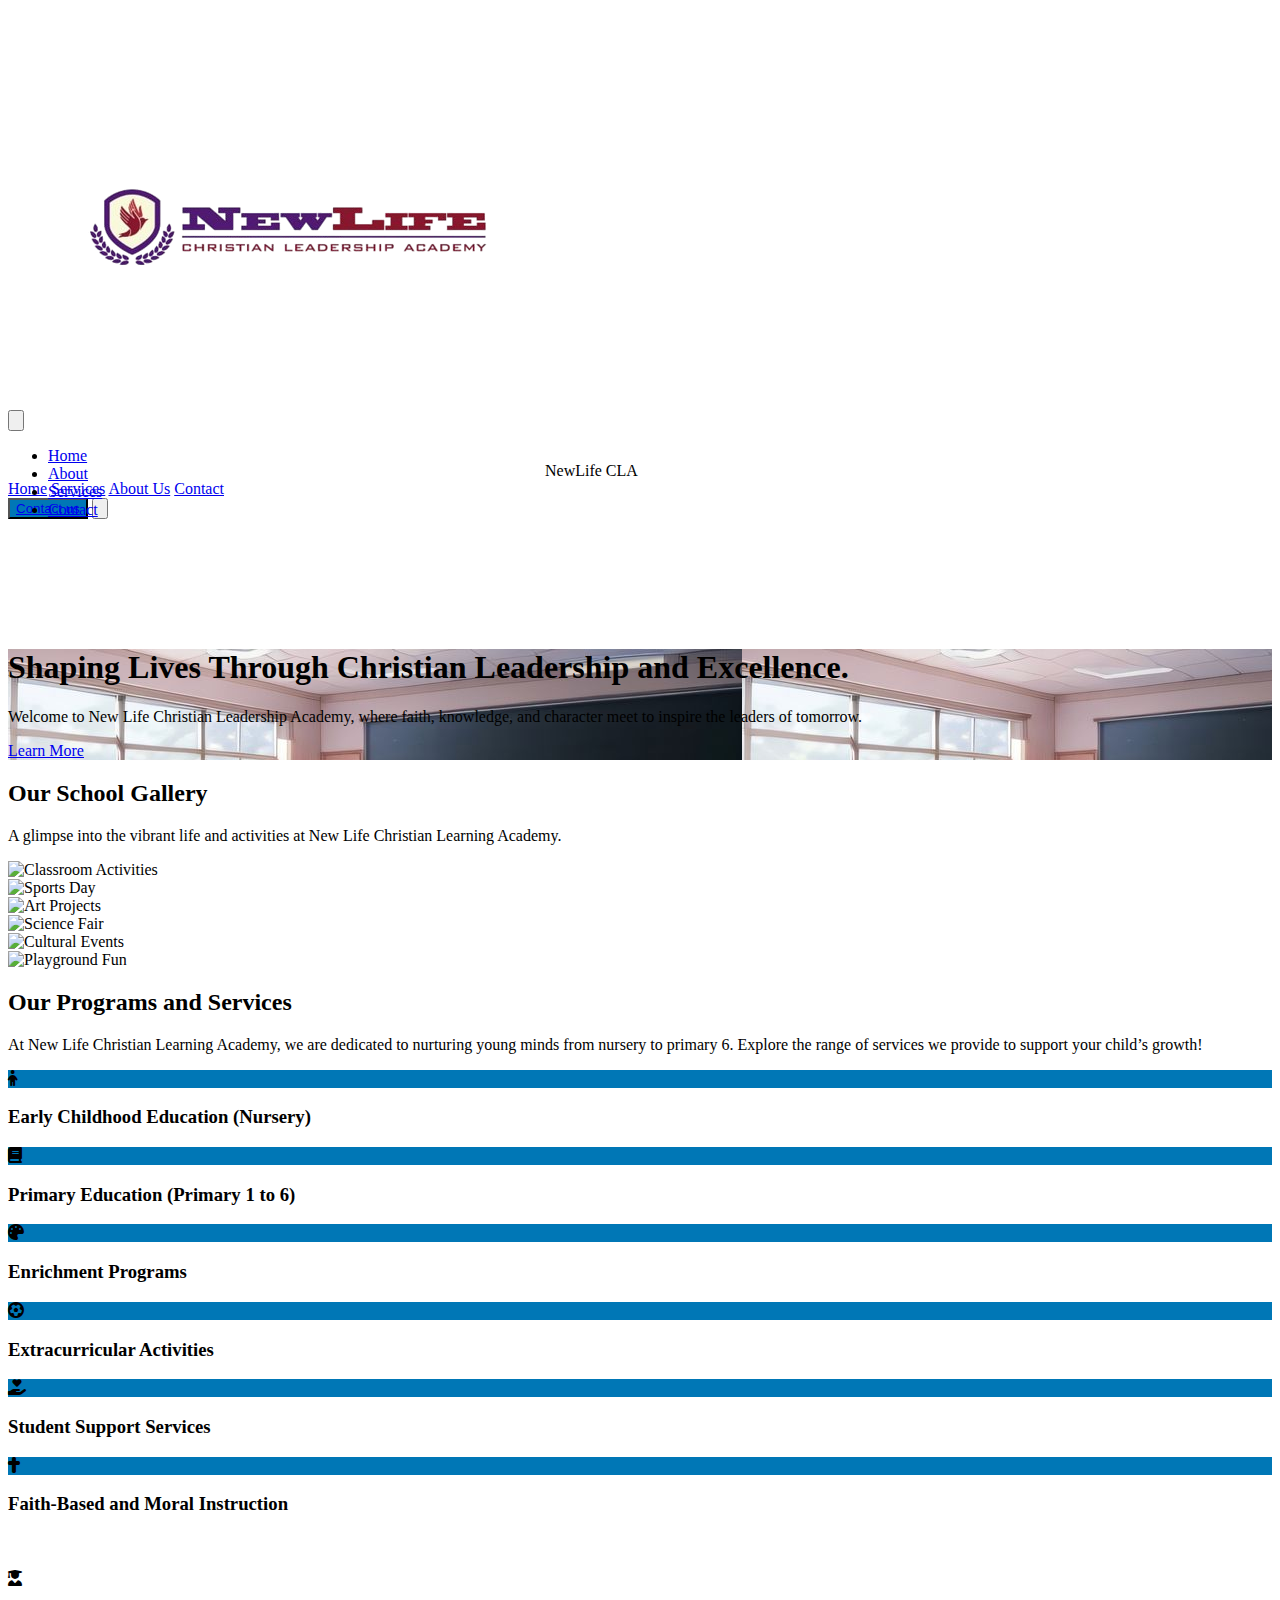
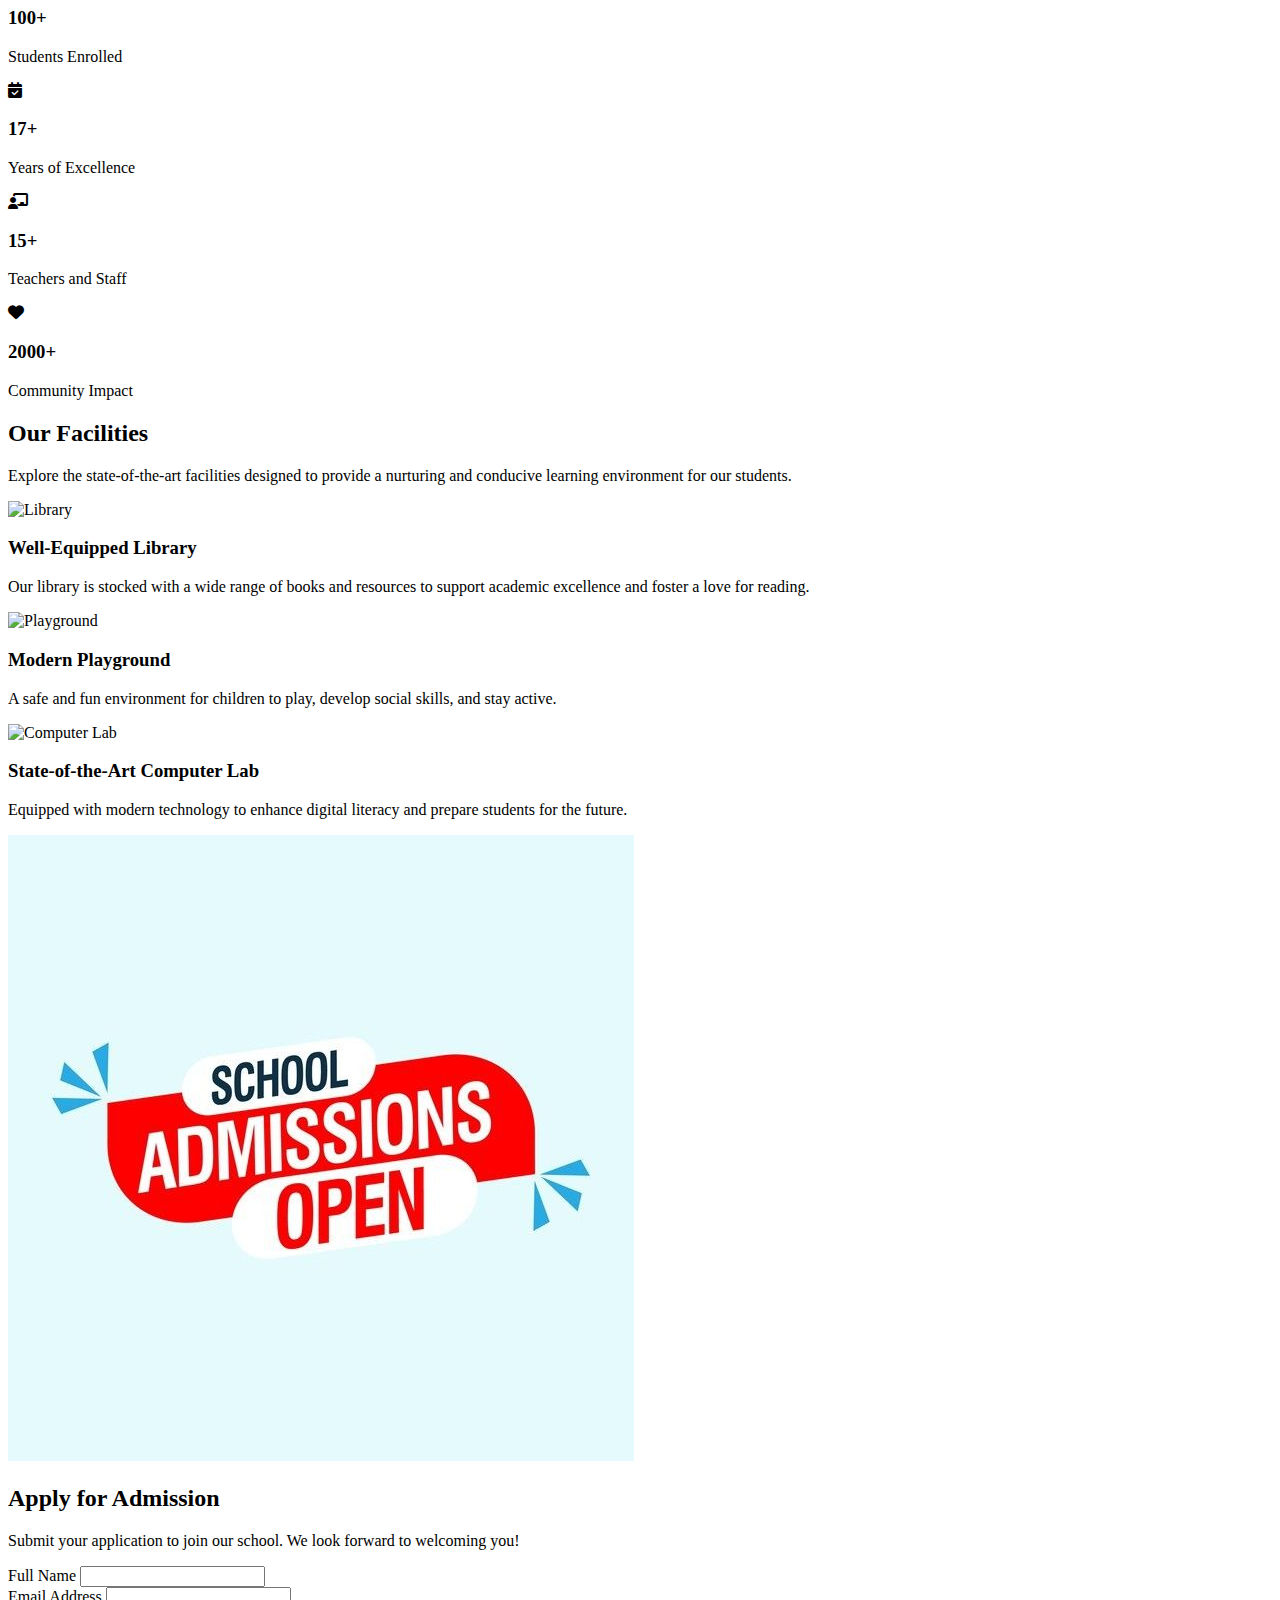
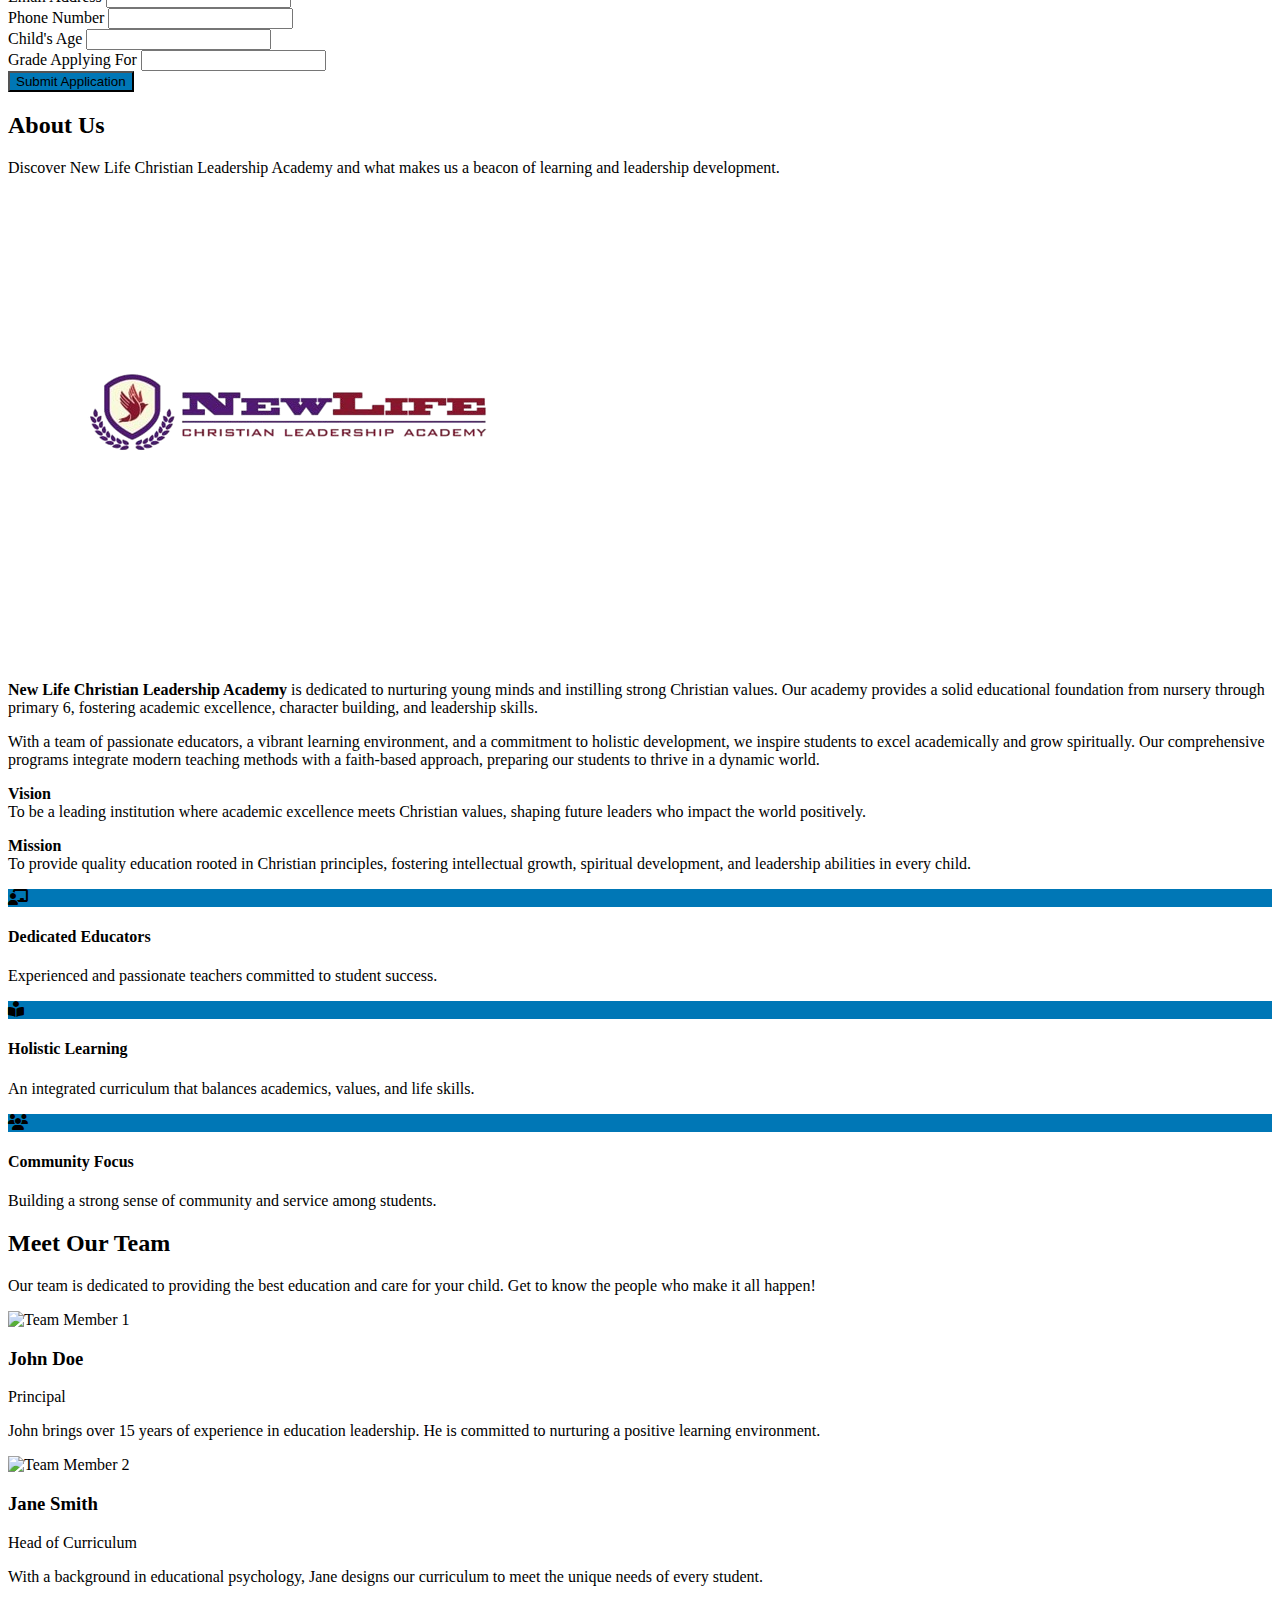
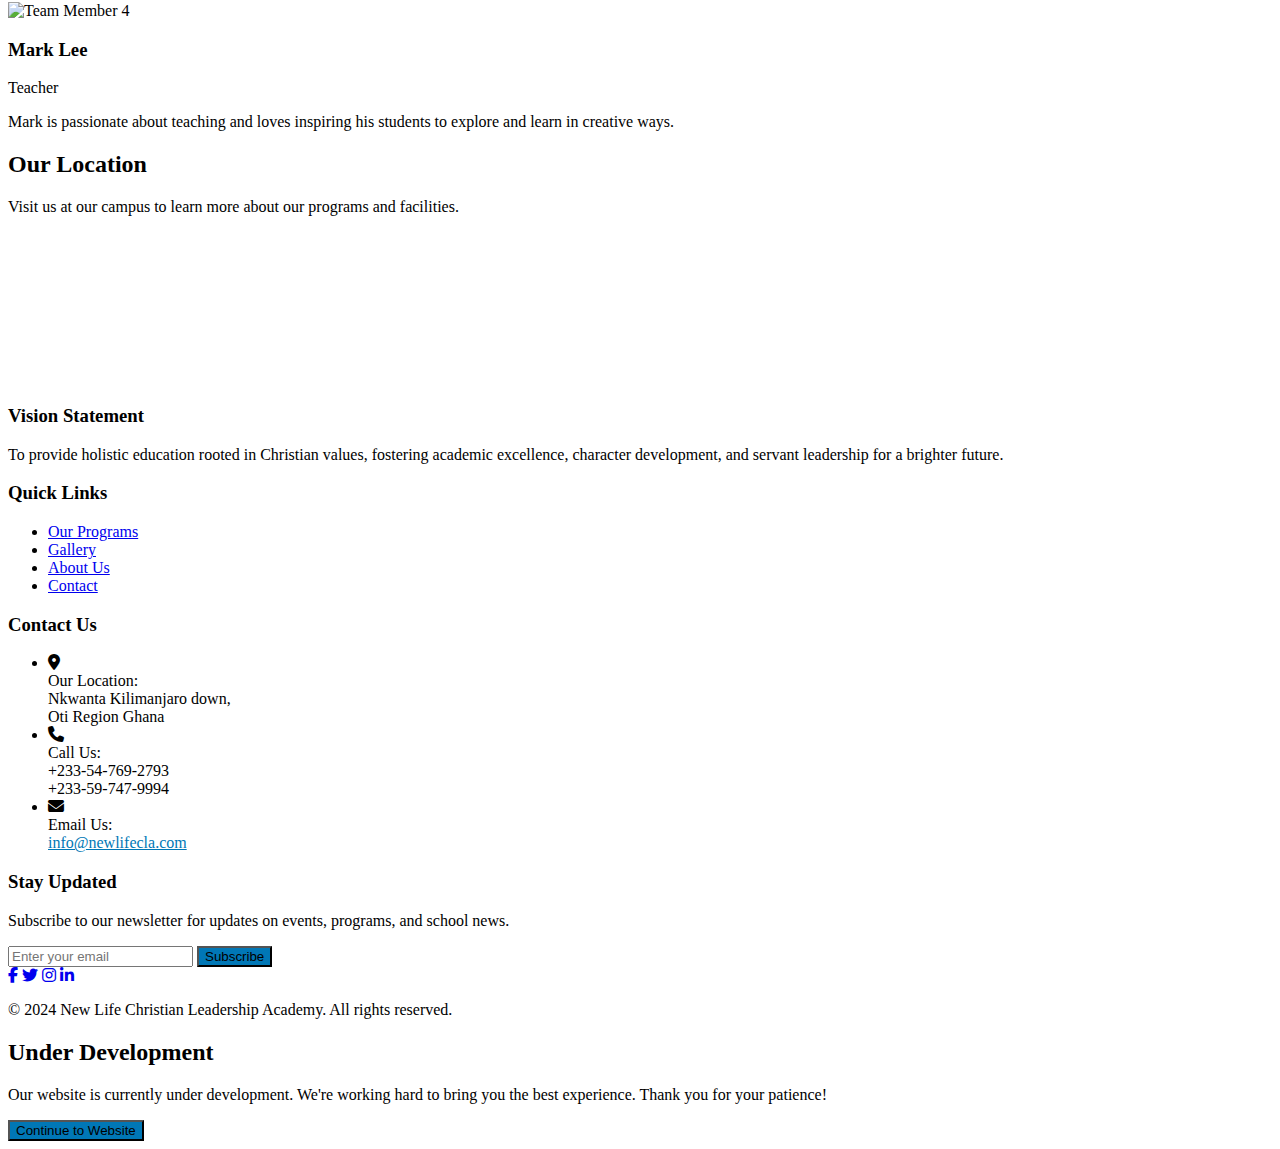
==== commit 65646247: "Update index.html" ====
--- a/index.html
+++ b/index.html
@@ -97,7 +97,7 @@
    <div class="container mx-auto px-6">
      <h2 class="text-4xl font-bold text-center mb-3">Our School Gallery</h2>
      <p class="text-lg text-center mb-12">A glimpse into the vibrant life and activities at New Life Christian Learning Academy.</p>
-     <div class="grid grid-cols-2 sm:grid-cols-2 md:grid-cols-3 gap-8">
+     <div class="grid grid-cols-1 sm:grid-cols-2 md:grid-cols-3 gap-8">
        <!-- Image 1 -->
        <div class="overflow-hidden rounded-lg shadow-lg">
          <img src="path/to/image1.jpg" alt="Classroom Activities" class="w-full h-64 object-cover">
@@ -531,6 +531,33 @@
       </div>
     </footer>
 
+<!-- Modal Popup (Under Development) -->
+<div id="dev-modal" class="fixed inset-0 flex items-center justify-center bg-gray-800 bg-opacity-50 z-50 hidden">
+  <div class="bg-white p-8 rounded-lg shadow-lg max-w-lg w-full">
+    <h2 class="text-3xl font-semibold text-gray-900 mb-4">Under Development</h2>
+    <p class="text-lg text-gray-600 mb-6">Our website is currently under development. We're working hard to bring you the best experience. Thank you for your patience!</p>
+    <div class="text-center">
+      <button id="close-modal" class="px-6 py-2 bg-blue-500 text-white font-semibold rounded-md hover:bg-blue-600 focus:outline-none">
+        Continue to Website
+      </button>
+    </div>
+  </div>
+</div>
+
+<!-- JavaScript to Show/Hide the Modal -->
+<script>
+  // Show the modal when the page loads
+  window.onload = function() {
+    const modal = document.getElementById('dev-modal');
+    modal.classList.remove('hidden');  // Show the modal
+  };
+
+  // Close the modal when the button is clicked
+  document.getElementById('close-modal').addEventListener('click', function() {
+    const modal = document.getElementById('dev-modal');
+    modal.classList.add('hidden');  // Hide the modal
+  });
+</script>
 
 
   <!-- JavaScript -->
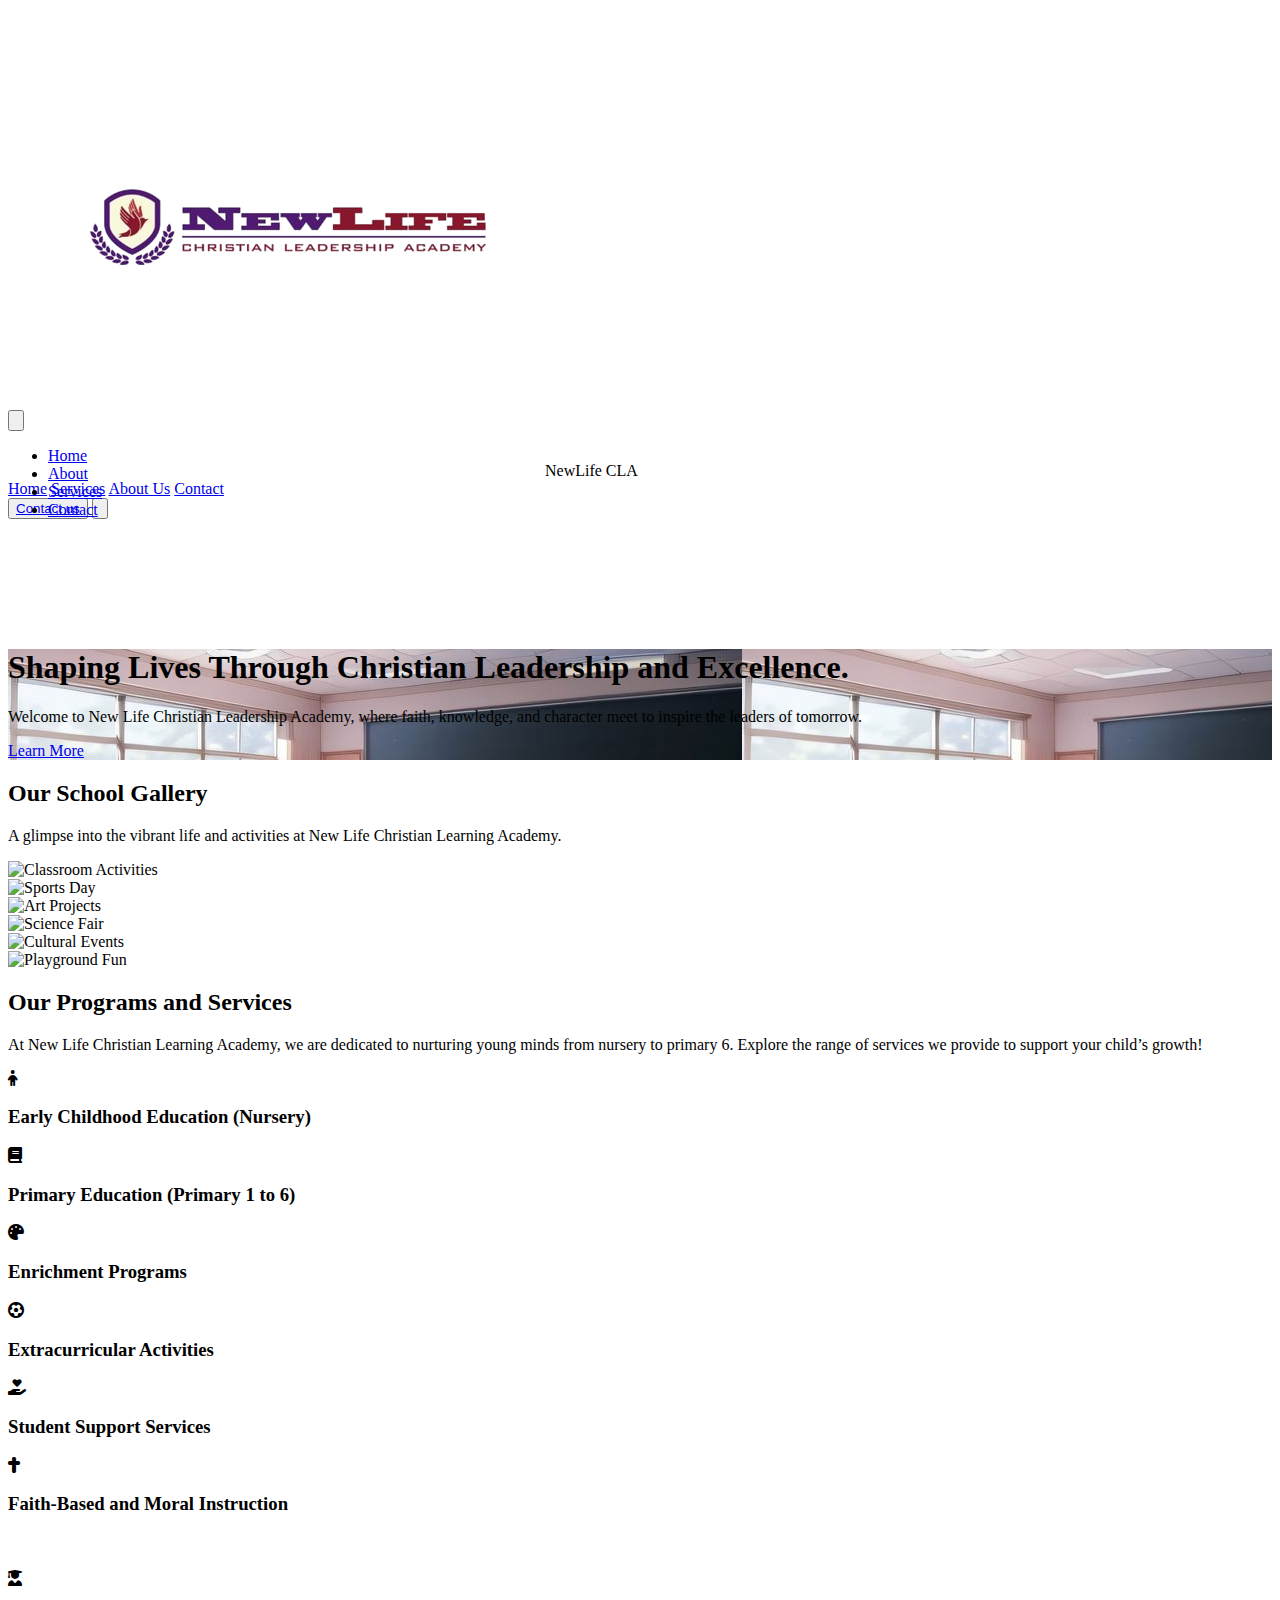
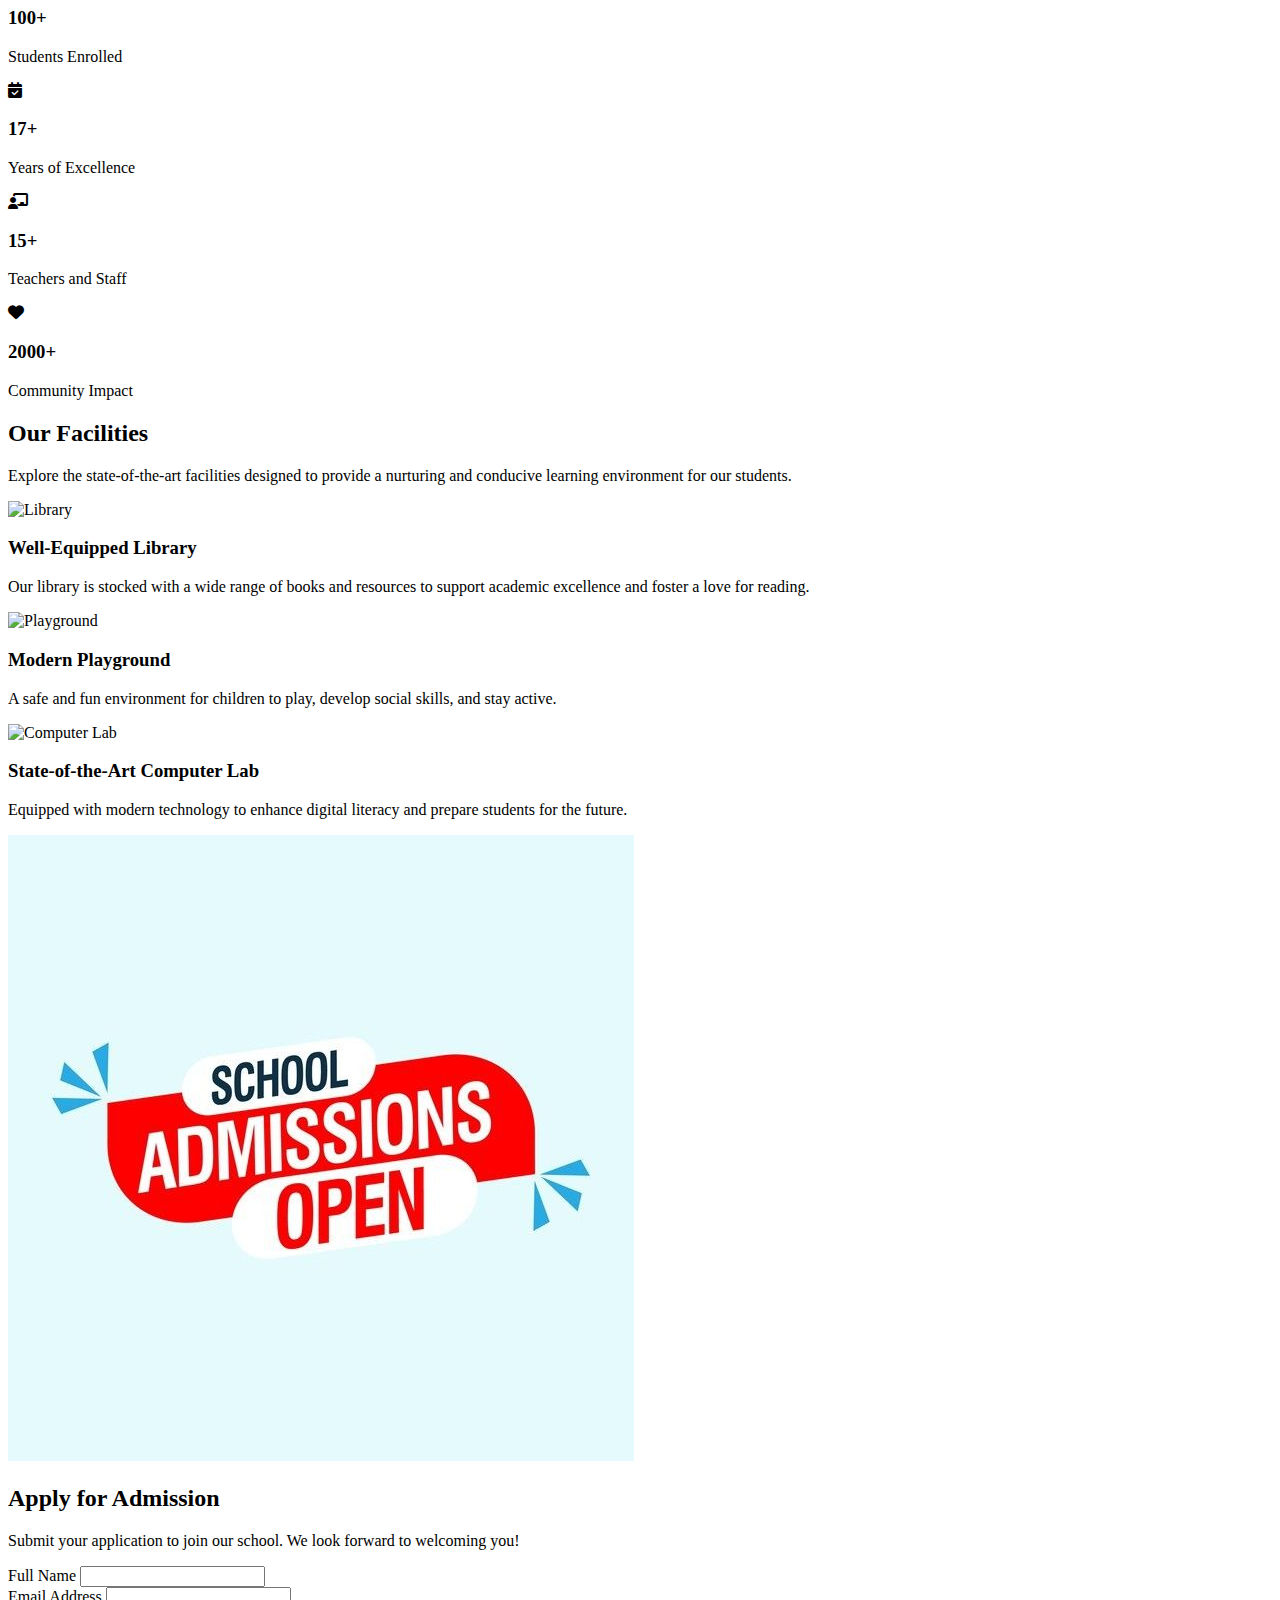
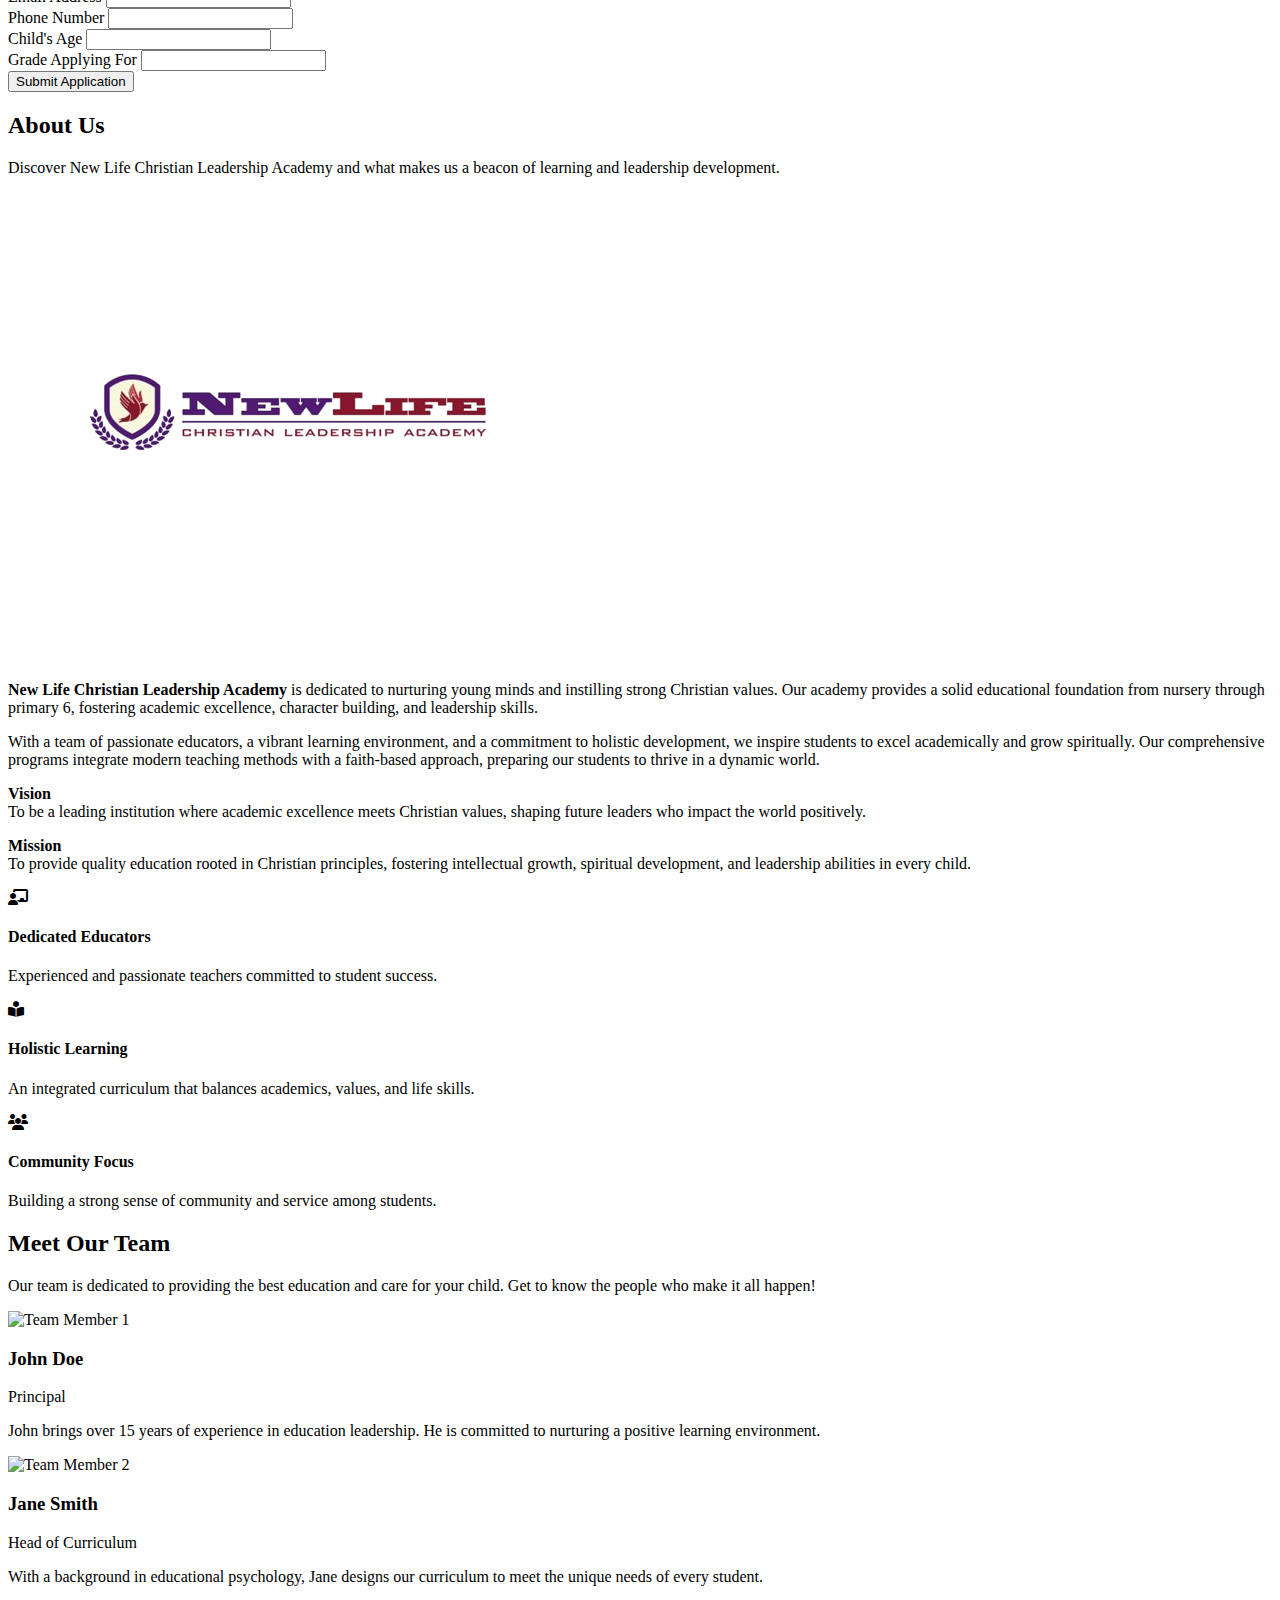
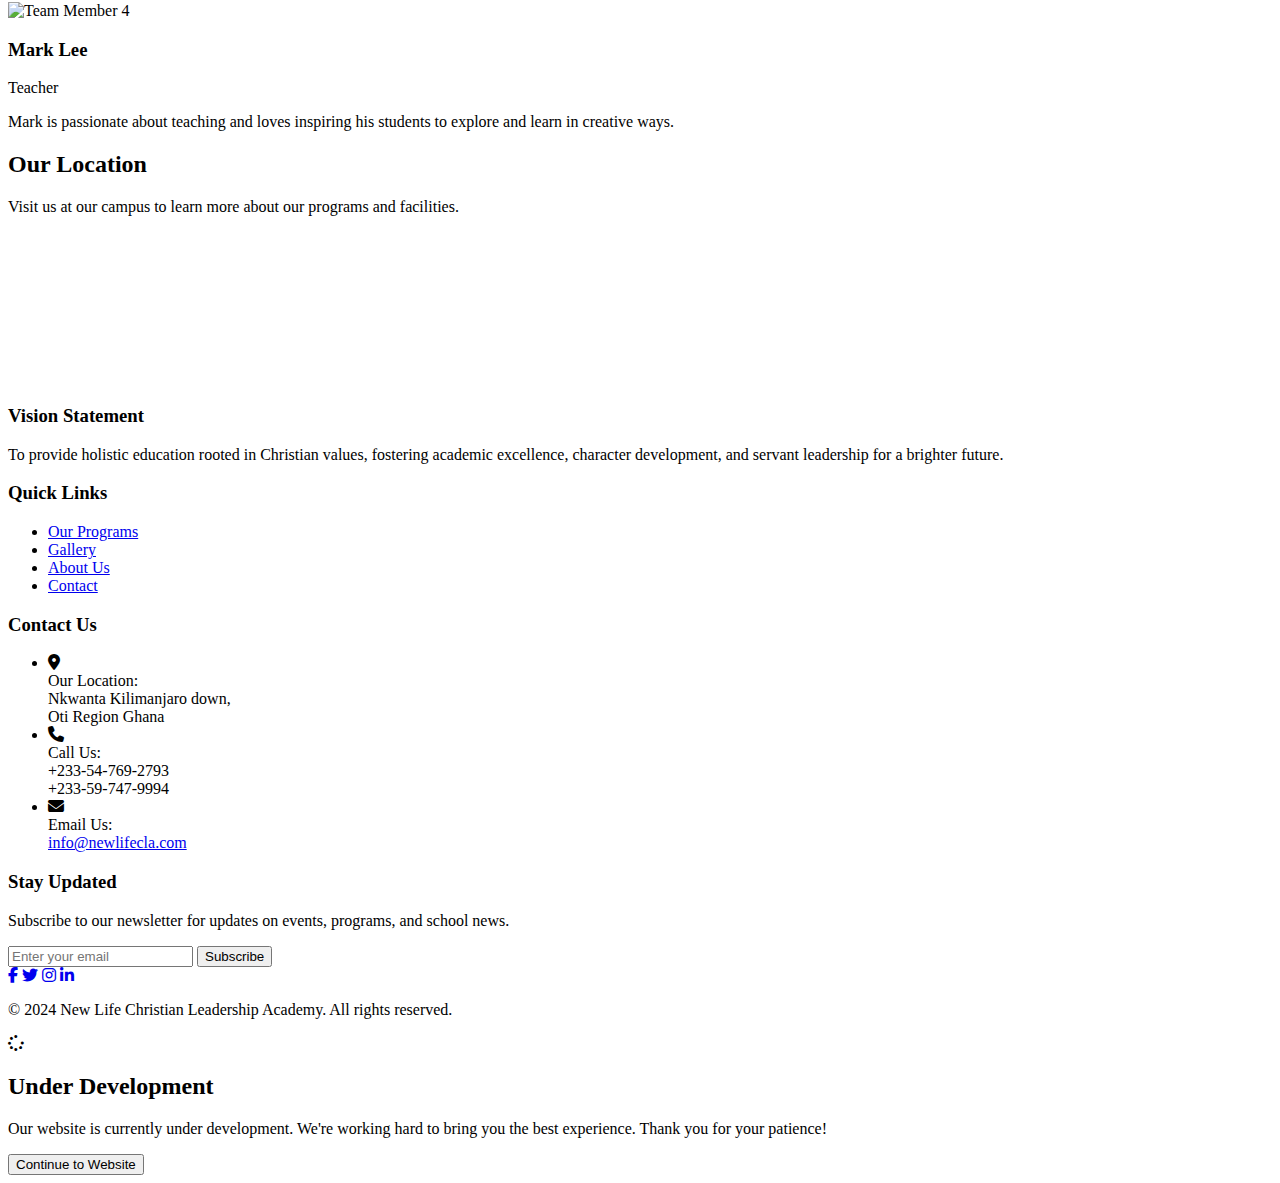
==== commit ef3ed43b: "update" ====
--- a/index.html
+++ b/index.html
@@ -32,14 +32,14 @@
 
      <!-- Desktop Navigation -->
      <nav class="hidden md:flex space-x-6">
-       <a href="#home" class="text-gray-700 hover:text-green-500">Home</a>
-       <a href="#services" class="text-gray-700 hover:text-green-500">Services</a>
-       <a href="#about" class="text-gray-700 hover:text-green-500">About Us</a>
-       <a href="#contact" class="text-gray-700 hover:text-green-500">Contact</a>
+       <a href="#home" class="text-gray-700 hover:text-blue-500">Home</a>
+       <a href="#services" class="text-gray-700 hover:text-blue-500">Services</a>
+       <a href="#about" class="text-gray-700 hover:text-blue-500">About Us</a>
+       <a href="#contact" class="text-gray-700 hover:text-blue-500">Contact</a>
      </nav>
 
      <!-- Desktop Button -->
-     <button class="hidden md:block bg-blue-500 text-white px-4 py-2 rounded-lg hover:bg-green-600"><a href="#contact">Contact us</a></button>
+     <button class="hidden md:block bg-red-900 text-white px-4 py-2 rounded-lg hover:bg-blue-600"><a href="#contact">Contact us</a></button>
 
 
      <!-- Mobile Menu Button -->
@@ -60,10 +60,10 @@
              </button>
            </div>
            <ul class="flex flex-col items-center justify-center h-full space-y-6 text-white">
-             <li><a href="#home" class="text-lg hover:text-green-400">Home</a></li>
-             <li><a href="#about" class="text-lg hover:text-green-400">About</a></li>
-             <li><a href="#services" class="text-lg hover:text-green-400">Services</a></li>
-             <li><a href="#contact" class="text-lg hover:text-green-400">Contact</a></li>
+             <li><a href="#home" class="text-lg hover:text-blue-400">Home</a></li>
+             <li><a href="#about" class="text-lg hover:text-blue-400">About</a></li>
+             <li><a href="#services" class="text-lg hover:text-blue-400">Services</a></li>
+             <li><a href="#contact" class="text-lg hover:text-blue-400">Contact</a></li>
            </ul>
          </nav>
  </header>
@@ -86,7 +86,7 @@
        <p class="text-lg mb-6">
          Welcome to New Life Christian Leadership Academy, where faith, knowledge, and character meet to inspire the leaders of tomorrow.
        </p>
-       <a href="#about" class="bg-blue-600 text-white px-6 py-3 rounded-lg shadow-md hover:bg-green-600">Learn More</a>
+       <a href="#about" class="bg-red-900 text-white px-6 py-3 rounded-lg shadow-md hover:bg-blue-900">Learn More</a>
      </div>
    </div>
  </section>
@@ -140,7 +140,7 @@
       <div class="grid grid-cols-2 md:grid-cols-3 gap-8">
         <!-- Item 1 -->
         <div class="flex flex-col items-start p-4 border border-gray-100 rounded-lg">
-          <div class="w-10 h-10 bg-blue-500 text-white rounded-full flex items-center justify-center mb-4">
+          <div class="w-10 h-10 bg-red-900 text-white rounded-full flex items-center justify-center mb-4">
             <i class="fas fa-child text-lg"></i>
           </div>
           <h3 class="text-xl font-bold mb-2">Early Childhood Education (Nursery)</h3>
@@ -148,7 +148,7 @@
 
         <!-- Item 2 -->
         <div class="flex flex-col items-start p-4 border border-gray-100 rounded-lg">
-          <div class="w-10 h-10 bg-blue-500 text-white rounded-full flex items-center justify-center mb-4">
+          <div class="w-10 h-10 bg-red-900 text-white rounded-full flex items-center justify-center mb-4">
             <i class="fas fa-book text-lg"></i>
           </div>
           <h3 class="text-xl font-bold mb-2">Primary Education (Primary 1 to 6)</h3>
@@ -156,7 +156,7 @@
 
         <!-- Item 3 -->
         <div class="flex flex-col items-start p-4 border border-gray-100 rounded-lg">
-          <div class="w-10 h-10 bg-blue-500 text-white rounded-full flex items-center justify-center mb-4">
+          <div class="w-10 h-10 bg-red-900 text-white rounded-full flex items-center justify-center mb-4">
             <i class="fas fa-palette text-lg"></i>
           </div>
           <h3 class="text-xl font-bold mb-2">Enrichment Programs</h3>
@@ -164,7 +164,7 @@
 
         <!-- Item 4 -->
         <div class="flex flex-col items-start p-4 border border-gray-100 rounded-lg">
-          <div class="w-10 h-10 bg-blue-500 text-white rounded-full flex items-center justify-center mb-4">
+          <div class="w-10 h-10 bg-red-900 text-white rounded-full flex items-center justify-center mb-4">
             <i class="fas fa-futbol text-lg"></i>
           </div>
           <h3 class="text-xl font-bold mb-2">Extracurricular Activities</h3>
@@ -172,7 +172,7 @@
 
         <!-- Item 5 -->
         <div class="flex flex-col items-start p-4 border border-gray-100 rounded-lg">
-          <div class="w-10 h-10 bg-blue-500 text-white rounded-full flex items-center justify-center mb-4">
+          <div class="w-10 h-10 bg-red-900 text-white rounded-full flex items-center justify-center mb-4">
             <i class="fas fa-hand-holding-heart text-lg"></i>
           </div>
           <h3 class="text-xl font-bold mb-2">Student Support Services</h3>
@@ -180,7 +180,7 @@
 
         <!-- Item 6 -->
         <div class="flex flex-col items-start p-4 border border-gray-100 rounded-lg">
-          <div class="w-10 h-10 bg-blue-500 text-white rounded-full flex items-center justify-center mb-4">
+          <div class="w-10 h-10 bg-red-900 text-white rounded-full flex items-center justify-center mb-4">
             <i class="fas fa-cross text-lg"></i>
           </div>
           <h3 class="text-xl font-bold mb-2">Faith-Based and Moral Instruction</h3>
@@ -200,7 +200,7 @@
       <div class="grid grid-cols-2 md:grid-cols-4 gap-8">
         <!-- Students Enrolled -->
         <div class="bg-white-50 rounded-lg p-6 border border-gray-100 ">
-          <div class="w-12 h-12 bg-green-500 text-white rounded-full flex items-center justify-center mx-auto mb-4">
+          <div class="w-12 h-12 bg-blue-900 text-white rounded-full flex items-center justify-center mx-auto mb-4">
             <i class="fas fa-user-graduate text-lg"></i>
           </div>
           <h3 class="text-4xl font-bold text-black-600">100+</h3>
@@ -209,7 +209,7 @@
 
         <!-- Years of Excellence -->
         <div class="bg-white-50 rounded-lg p-6 border border-gray-100 ">
-          <div class="w-12 h-12 bg-green-500 text-white rounded-full flex items-center justify-center mx-auto mb-4">
+          <div class="w-12 h-12 bg-blue-900 text-white rounded-full flex items-center justify-center mx-auto mb-4">
             <i class="fas fa-calendar-check text-lg"></i>
           </div>
           <h3 class="text-4xl font-bold text-black-600">17+</h3>
@@ -218,7 +218,7 @@
 
         <!-- Teachers and Staff -->
         <div class="bg-white-50 rounded-lg p-6 border border-gray-100 ">
-          <div class="w-12 h-12 bg-green-500 text-white rounded-full flex items-center justify-center mx-auto mb-4">
+          <div class="w-12 h-12 bg-blue-900 text-white rounded-full flex items-center justify-center mx-auto mb-4">
             <i class="fas fa-chalkboard-teacher text-lg"></i>
           </div>
           <h3 class="text-4xl font-bold text-black-600">15+</h3>
@@ -227,7 +227,7 @@
 
         <!-- Community Impact -->
         <div class="bg-white-50 rounded-lg p-6 border border-gray-100 ">
-          <div class="w-12 h-12 bg-green-500 text-white rounded-full flex items-center justify-center mx-auto mb-4">
+          <div class="w-12 h-12 bg-blue-900 text-white rounded-full flex items-center justify-center mx-auto mb-4">
             <i class="fas fa-heart text-lg"></i>
           </div>
           <h3 class="text-4xl font-bold text-black-600">2000+</h3>
@@ -289,14 +289,14 @@
           <div>
             <label for="fullname" class="block text-sm font-medium text-gray-700">Full Name</label>
             <input type="text" id="fullname" name="fullname" required
-              class="mt-1 block w-full px-4 py-2 border border-gray-300 rounded-md focus:ring-green-500 focus:border-green-500 text-gray-900">
+              class="mt-1 block w-full px-4 py-2 border border-gray-300 rounded-md focus:ring-blue-900 focus:border-blue-900 text-gray-900">
           </div>
 
           <!-- Email Address Field -->
           <div>
             <label for="email" class="block text-sm font-medium text-gray-700">Email Address</label>
             <input type="email" id="email" name="email" required
-              class="mt-1 block w-full px-4 py-2 border border-gray-300 rounded-md focus:ring-green-500 focus:border-green-500 text-gray-900">
+              class="mt-1 block w-full px-4 py-2 border border-gray-300 rounded-md focus:ring-blue-900 focus:border-blue-900 text-gray-900">
           </div>
 
           <!-- Phone Field -->
@@ -304,27 +304,27 @@
 
             <label for="phone" class="block text-sm font-medium text-gray-700">Phone Number</label>
             <input type="tel" id="phone" name="phone" required
-              class="mt-1 block w-full px-4 py-2 border border-gray-300 rounded-md focus:ring-green-500 focus:border-green-500 text-gray-900">
+              class="mt-1 block w-full px-4 py-2 border border-gray-300 rounded-md focus:ring-blue-900 focus:border-blue-900 text-gray-900">
           </div>
 
           <!-- Child's Age Field -->
           <div>
             <label for="age" class="block text-sm font-medium text-gray-700">Child's Age</label>
             <input type="number" id="age" name="age" required
-              class="mt-1 block w-full px-4 py-2 border border-gray-300 rounded-md focus:ring-green-500 focus:border-green-500 text-gray-900">
+              class="mt-1 block w-full px-4 py-2 border border-gray-300 rounded-md focus:ring-blue-900 focus:border-blue-900 text-gray-900">
           </div>
 
           <!-- Grade Field -->
           <div>
             <label for="grade" class="block text-sm font-medium text-gray-700">Grade Applying For</label>
             <input type="text" id="grade" name="grade" required
-              class="mt-1 block w-full px-4 py-2 border border-gray-300 rounded-md focus:ring-green-500 focus:border-green-500 text-gray-900">
+              class="mt-1 block w-full px-4 py-2 border border-gray-300 rounded-md focus:ring-blue-900 focus:border-blue-900 text-gray-900">
           </div>
 
           <!-- Submit Button -->
           <div>
             <button type="submit"
-              class="w-full py-2 px-4 bg-blue-500 text-white font-semibold rounded-md hover:bg-green-600 focus:outline-none focus:ring-2 focus:ring-green-400 transition duration-200">
+              class="w-full py-2 px-4 bg-red-900 text-white font-semibold rounded-md hover:bg-blue-900 focus:outline-none focus:ring-2 focus:ring-blue-400 transition duration-200">
               Submit Application
             </button>
           </div>
@@ -353,7 +353,7 @@
         <!-- Text Content -->
         <div class="md:w-1/2 text-gray-800">
           <p class="mb-4">
-            <strong class="text-2xl text-blue-600 font-bold">New Life Christian Leadership Academy</strong> is dedicated to nurturing young minds and instilling strong Christian values. Our academy provides a solid educational foundation from nursery through primary 6, fostering academic excellence, character building, and leadership skills.
+            <strong class="text-2xl text-red-900 font-bold">New Life Christian Leadership Academy</strong> is dedicated to nurturing young minds and instilling strong Christian values. Our academy provides a solid educational foundation from nursery through primary 6, fostering academic excellence, character building, and leadership skills.
           </p>
           <p class="mb-4">
             With a team of passionate educators, a vibrant learning environment, and a commitment to holistic development, we inspire students to excel academically and grow spiritually. Our comprehensive programs integrate modern teaching methods with a faith-based approach, preparing our students to thrive in a dynamic world.
@@ -373,7 +373,7 @@
       <div class="grid grid-cols-1 md:grid-cols-3 gap-8 mt-12">
         <!-- Highlight 1 -->
         <div class="p-6 bg-white rounded-lg text-center">
-          <div class="w-12 h-12 bg-blue-500 text-white rounded-full flex items-center justify-center mx-auto mb-4">
+          <div class="w-12 h-12 bg-red-900 text-white rounded-full flex items-center justify-center mx-auto mb-4">
             <i class="fas fa-chalkboard-teacher text-lg"></i>
           </div>
           <h4 class="text-xl font-bold mb-2">Dedicated Educators</h4>
@@ -382,7 +382,7 @@
 
         <!-- Highlight 2 -->
         <div class="p-6 bg-white rounded-lg text-center">
-          <div class="w-12 h-12 bg-blue-500 text-white rounded-full flex items-center justify-center mx-auto mb-4">
+          <div class="w-12 h-12 bg-red-900 text-white rounded-full flex items-center justify-center mx-auto mb-4">
             <i class="fas fa-book-reader text-lg"></i>
           </div>
           <h4 class="text-xl font-bold mb-2">Holistic Learning</h4>
@@ -391,7 +391,7 @@
 
         <!-- Highlight 3 -->
         <div class="p-6 bg-white rounded-lg text-center">
-          <div class="w-12 h-12 bg-blue-500 text-white rounded-full flex items-center justify-center mx-auto mb-4">
+          <div class="w-12 h-12 bg-red-900 text-white rounded-full flex items-center justify-center mx-auto mb-4">
             <i class="fas fa-users text-lg"></i>
           </div>
           <h4 class="text-xl font-bold mb-2">Community Focus</h4>
@@ -500,7 +500,7 @@
               <i class="fas fa-envelope mr-4"></i>
               <div>
                 <span class="font-bold">Email Us:</span><br>
-                <a href="mailto:info@newlifeacademy.edu" class="text-blue-500 hover:text-blue-700">
+                <a href="mailto:info@newlifeacademy.edu" class="text-blue-900 hover:text-blue-900">
                   info@newlifecla.com
                 </a>
               </div>
@@ -514,7 +514,7 @@
           <p class="text-gray-400 mb-4">Subscribe to our newsletter for updates on events, programs, and school news.</p>
           <form>
             <input type="email" placeholder="Enter your email" class="w-full p-2 mb-2 rounded-md text-gray-800">
-            <button class="w-full bg-blue-500 hover:bg-blue-700 text-white py-2 rounded-md">Subscribe</button>
+            <button class="w-full bg-red-900 hover:bg-red-700 text-white py-2 rounded-md">Subscribe</button>
           </form>
         </div>
       </div>
@@ -532,12 +532,16 @@
     </footer>
 
 <!-- Modal Popup (Under Development) -->
-<div id="dev-modal" class="fixed inset-0 flex items-center justify-center bg-gray-800 bg-opacity-50 z-50 hidden">
+<div id="dev-modal" class="fixed inset-0 flex items-center justify-center bg-black bg-opacity-95 z-50 hidden">
   <div class="bg-white p-8 rounded-lg shadow-lg max-w-lg w-full">
+    <!-- Font Awesome Icon -->
+        <div class="mb-6">
+          <i class="fas fa-spinner text-6xl text-red-900"></i>  <!-- Replace 'fa-cogs' with the desired icon -->
+        </div>
     <h2 class="text-3xl font-semibold text-gray-900 mb-4">Under Development</h2>
     <p class="text-lg text-gray-600 mb-6">Our website is currently under development. We're working hard to bring you the best experience. Thank you for your patience!</p>
     <div class="text-center">
-      <button id="close-modal" class="px-6 py-2 bg-blue-500 text-white font-semibold rounded-md hover:bg-blue-600 focus:outline-none">
+      <button id="close-modal" class="px-6 py-2 bg-red-900 text-white font-semibold rounded-md hover:bg-red-600 focus:outline-none">
         Continue to Website
       </button>
     </div>
